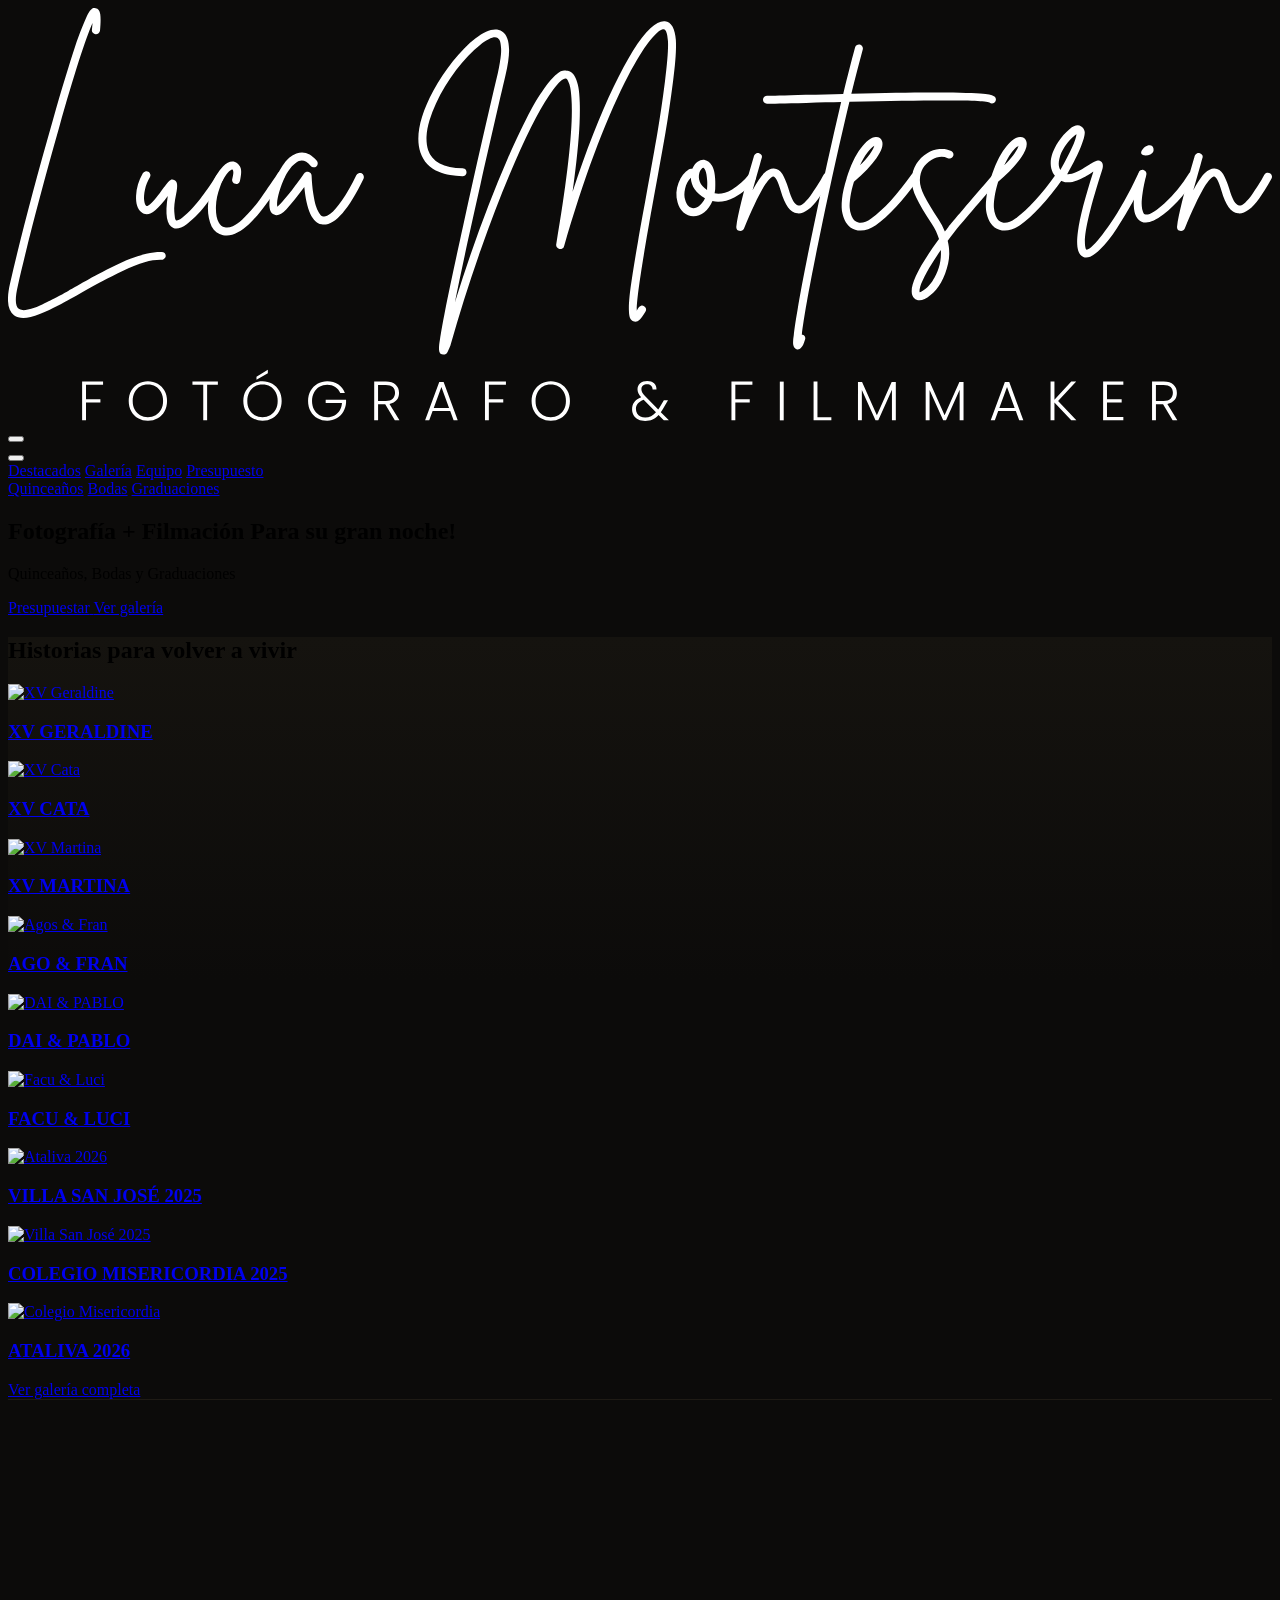
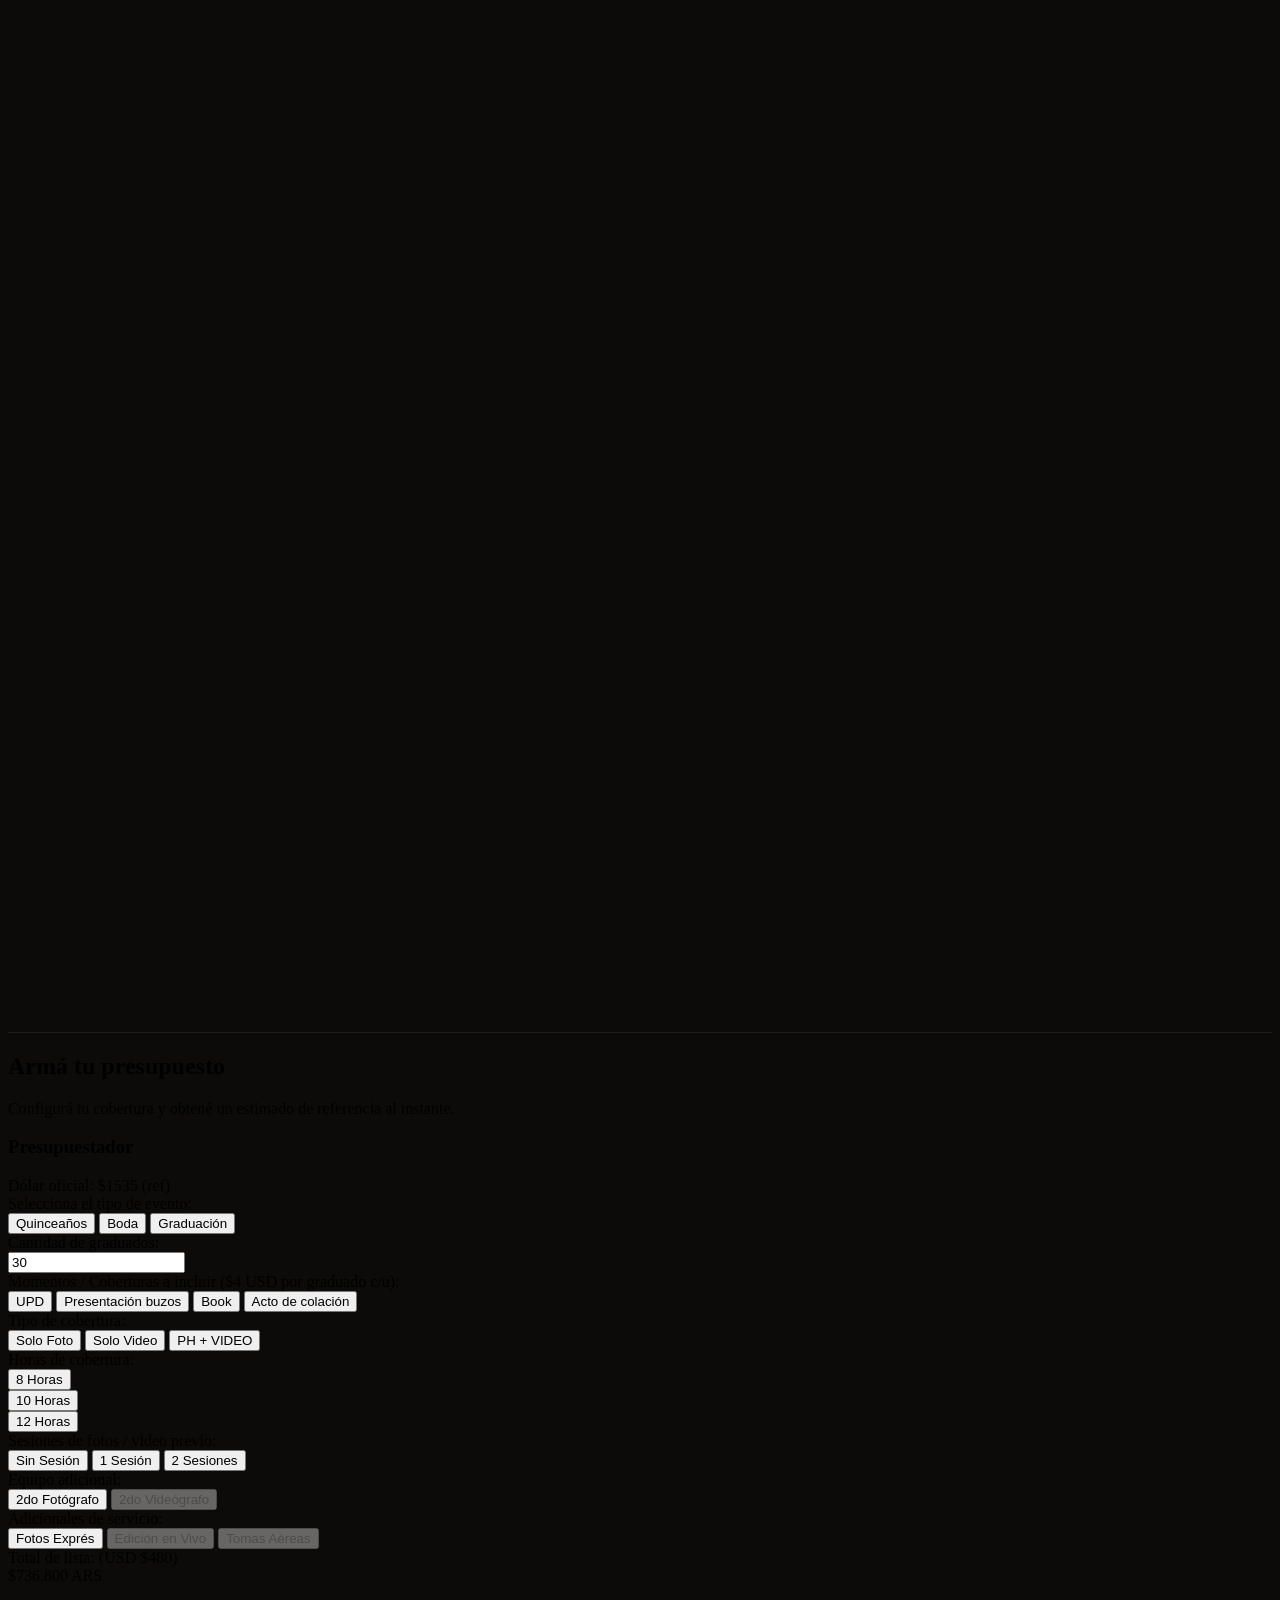
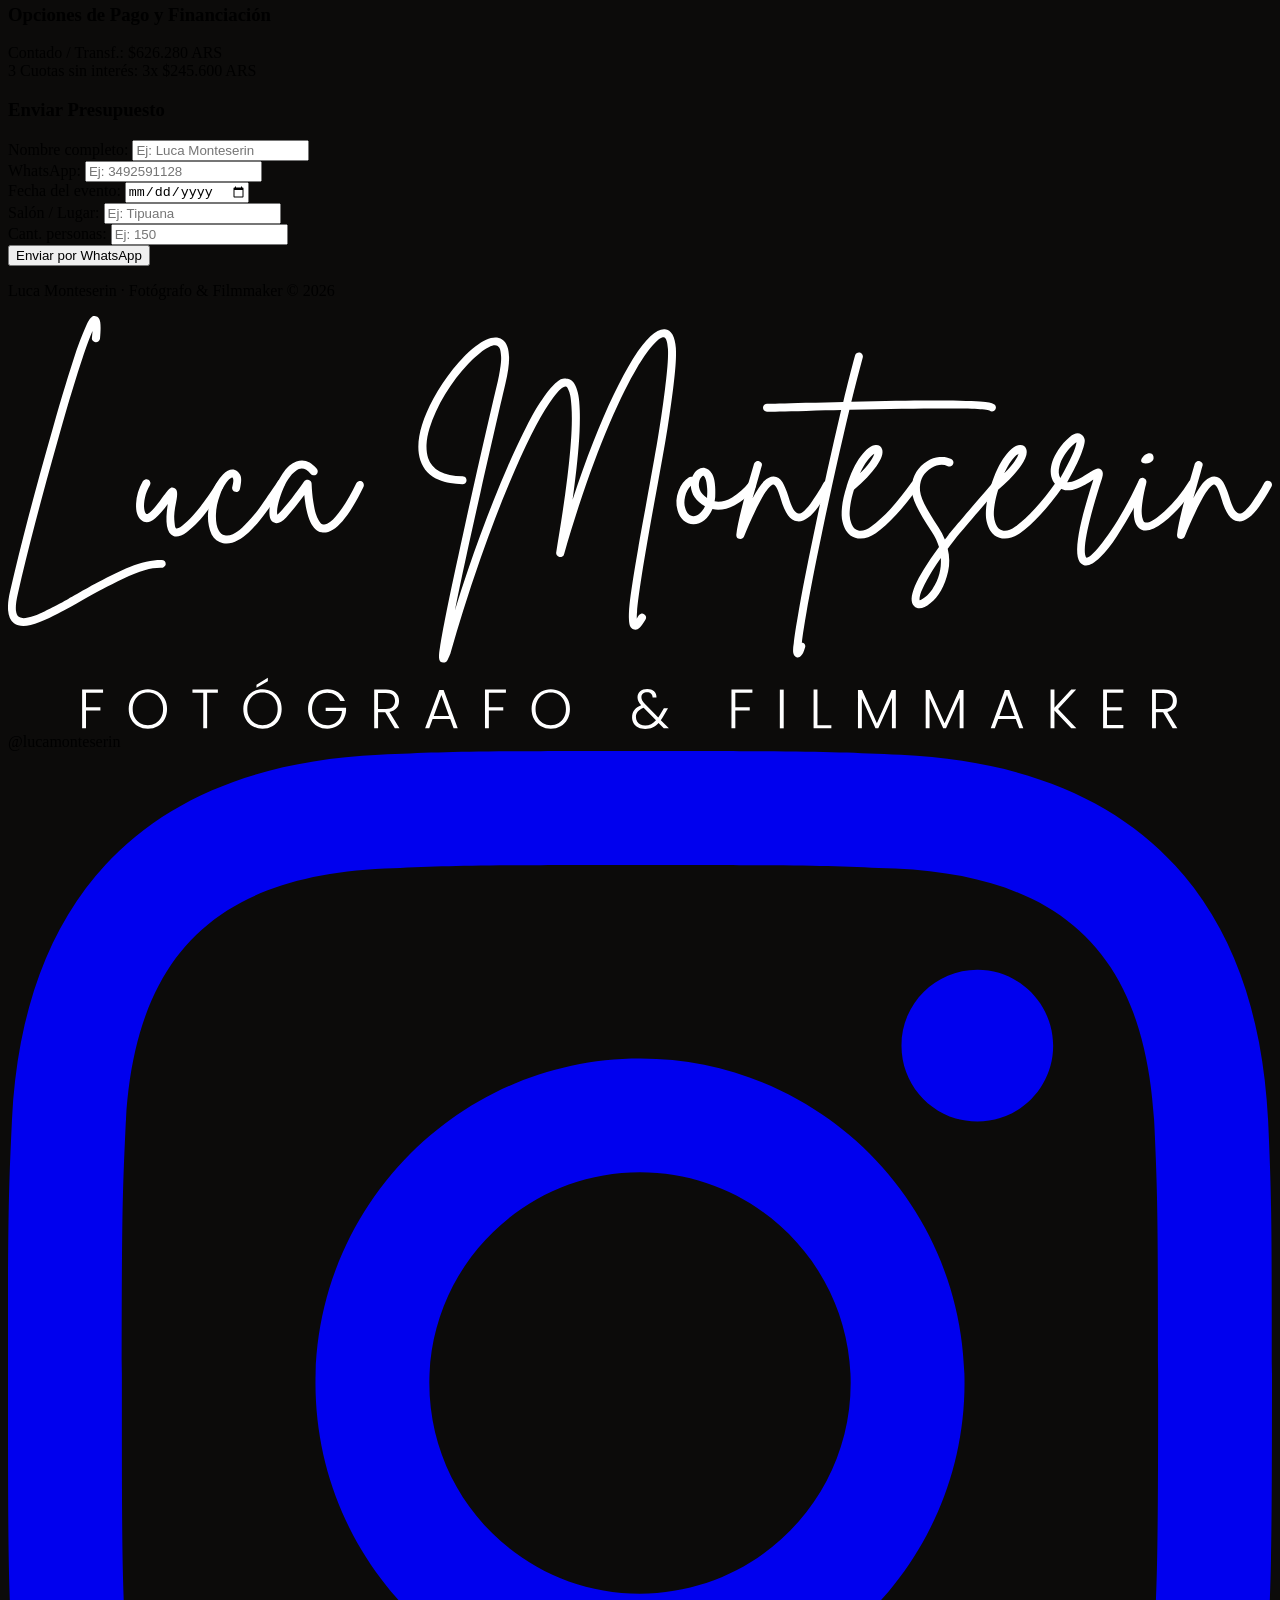
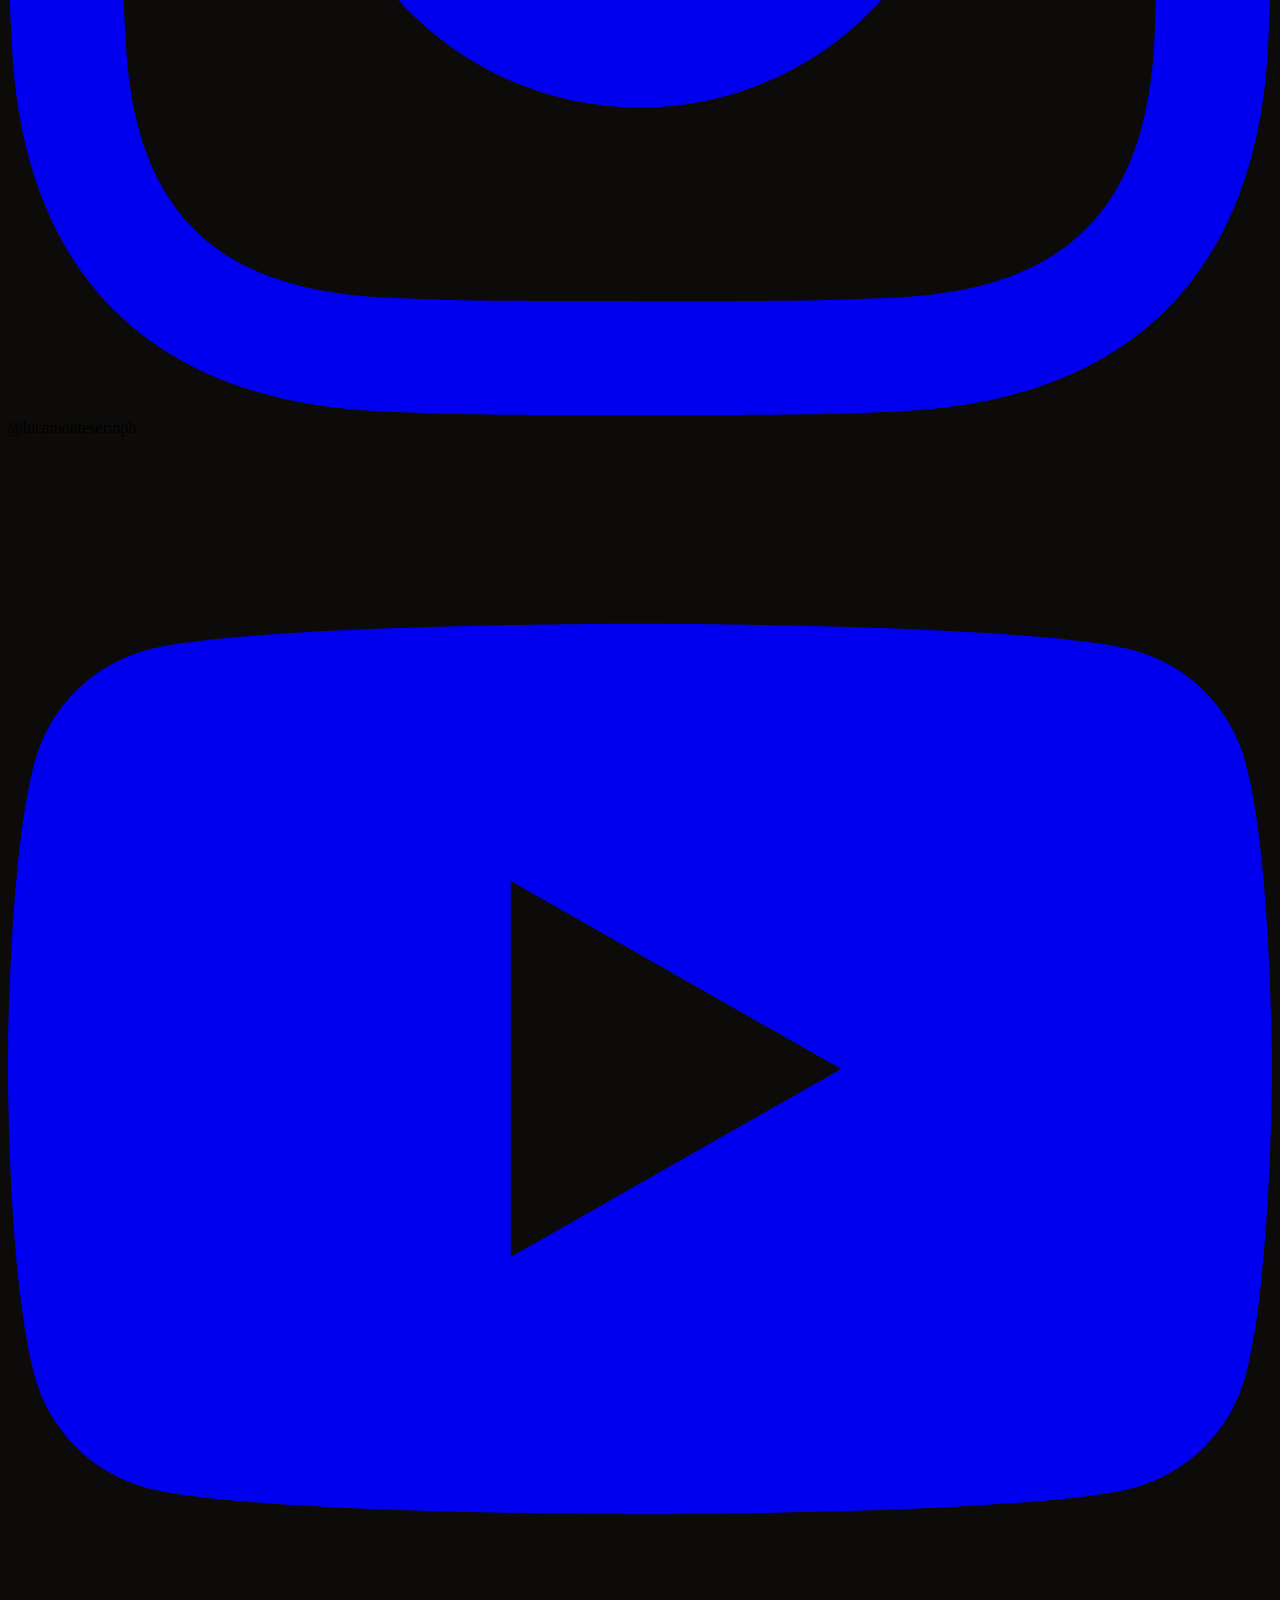
==== index.html @ 8322b982 "Restore hero section layout and button styles Restored the original size and presence of the main ti" ====
<!DOCTYPE html>
<html lang="es" class="dark">
<head>
  <!-- Google tag (gtag.js) -->
  <script async src="https://www.googletagmanager.com/gtag/js?id=G-TRV4LKFYDF"></script>
  <script>
    window.dataLayer = window.dataLayer || [];
    function gtag(){dataLayer.push(arguments);}
    gtag('js', new Date());

    gtag('config', 'G-TRV4LKFYDF');
  </script>
  <meta charset="UTF-8">
  <meta name="viewport" content="width=device-width, initial-scale=1.0">
  <title>Luca Monteserin · Fotógrafo & Filmmaker</title>
  <meta name="description" content="Servicio integral de Fotografía y Filmación de Quinceaños, Bodas y Graduaciones. Descubrí trabajos recientes y armá una cotización para tu evento. ¿Planeamos el tuyo?">
  <meta name="theme-color" content="#11100e">
  <link rel="canonical" href="https://www.lucamonteserin.com.ar/">
  
  <!-- Open Graph / Redes Sociales -->
  <meta property="og:type" content="website">
  <meta property="og:url" content="https://www.lucamonteserin.com.ar/">
  <meta property="og:title" content="Luca Monteserin · Fotógrafo & Filmmaker">
  <meta property="og:description" content="Servicio integral de Fotografía y Filmación de Quinceaños, Bodas y Graduaciones. Descubrí trabajos recientes y armá una cotización para tu evento. ¿Planeamos el tuyo?">
  <meta property="og:image" content="https://www.lucamonteserin.com.ar/portada.jpg">
  
  <!-- Thumbnail para buscadores -->
  <meta name="thumbnail" content="https://www.lucamonteserin.com.ar/portada.jpg">

  <!-- Favicons y Manifiesto -->
  <link rel="apple-touch-icon" sizes="180x180" href="/apple-touch-icon.png">
  <link rel="icon" type="image/png" sizes="32x32" href="/favicon-32x32.png">
  <link rel="icon" type="image/png" sizes="16x16" href="/favicon-16x16.png">
  <link rel="shortcut icon" href="/favicon.ico">
  <link rel="manifest" href="/site.webmanifest">

  <link rel="stylesheet" href="styles.css">  
  <link rel="preconnect" href="https://cdn.picflow.com" crossorigin>

  <!-- Datos estructurados para Google -->
  <script type="application/ld+json">
  {
    "@context": "https://schema.org",
    "@type": "Photographer",
    "name": "Luca Monteserin",
    "url": "https://www.lucamonteserin.com.ar",
    "image": "https://www.lucamonteserin.com.ar/portada.jpg",
    "primaryImageOfPage": "https://www.lucamonteserin.com.ar/portada.jpg",
    "description": "Fotografía y Filmación de Quinceaños, Bodas y Graduaciones.",
    "telephone": "+5493492591128",
    "sameAs": ["https://instagram.com/lucamonteserin"]
  }
  </script>
  
  <script src="https://cdn.tailwindcss.com"></script>
  <link rel="preconnect" href="https://fonts.googleapis.com">
  <link rel="preconnect" href="https://fonts.gstatic.com" crossorigin>
  <link href="https://fonts.googleapis.com/css2?family=Plus+Jakarta+Sans:wght@200;300;400;500;600;700;800&display=swap" rel="stylesheet">
  <script src="https://unpkg.com/lucide@0.469.0/dist/umd/lucide.min.js"></script>
  <script>
tailwind.config = {
  darkMode: 'class',
  theme: {
    extend: {
      fontFamily: { sans: ['Plus Jakarta Sans', 'system-ui', 'sans-serif'] },
      colors: {
        gold: {
          300: '#f2e8ce',
          400: '#d7bf88',
          500: '#b99856'
        },
        warm: {
          950: '#0c0b0a',
          900: '#141311',
          800: '#1d1b18'
        }
      }
    }
  }
}
</script>
</head>
<body class="bg-warm-950 text-slate-200 font-sans antialiased selection:bg-gold-400 selection:text-black min-h-screen flex flex-col overflow-x-hidden">
<a href="#main" class="skip" data-target="#main">Saltar al contenido</a>

<!-- Header con fondo transparente dinámico -->
<header id="main-header" class="fixed top-0 z-40 w-full bg-transparent border-b border-transparent transition-all duration-500">
  <div class="max-w-7xl mx-auto px-6 lg:px-10 flex items-center justify-between h-20 relative">
    
    <!-- Logo centrado redirigido al inicio -->
    <a href="#hero" data-target="#hero" class="absolute left-1/2 -translate-x-1/2 group flex-shrink-0 z-10" aria-label="Luca Monteserin, volver al inicio">
      <img src="logo.svg" alt="Logo Luca Monteserin" class="h-10 sm:h-12 w-auto object-contain transition-all duration-500 ease-out group-hover:scale-110 group-hover:drop-shadow-[0_0_12px_rgba(245,158,11,0.5)]"/>
    </a>

    <!-- Botón de Menú a la derecha -->
    <div class="flex items-center gap-3 z-20 ml-auto">
      <button id="menu-btn" type="button" class="p-2.5 text-slate-200 rounded-full hover:bg-white/10 transition-colors focus:outline-none cursor-pointer" aria-label="Abrir menú" aria-expanded="false" aria-controls="fullscreen-menu">
        <i data-lucide="menu" class="w-7 h-7 pointer-events-none"></i>
      </button>
    </div>
  </div>
</header>

<!-- Menú Overlay a pantalla completa -->
<div id="fullscreen-menu" aria-label="Navegación principal" class="fixed inset-0 z-50 hidden flex-col items-center justify-center bg-warm-950/95 backdrop-blur-2xl transition-all duration-300">
  <button id="close-menu-btn" type="button" class="absolute top-6 right-6 sm:top-8 sm:right-10 p-3 text-slate-200 hover:text-gold-400 hover:bg-white/5 rounded-full transition-all focus:outline-none cursor-pointer" aria-label="Cerrar menú">
    <i data-lucide="x" class="w-8 h-8 pointer-events-none"></i>
  </button>

  <nav class="flex flex-col items-center space-y-6 text-center max-w-lg px-6">
    <a href="#proyectos" data-target="#proyectos" class="menu-nav-link text-2xl sm:text-3xl font-light text-slate-200 hover:text-gold-400 transition-colors tracking-widest uppercase">Destacados</a>
    <a href="galeria" class="menu-nav-link text-2xl sm:text-3xl font-light text-slate-200 hover:text-gold-400 transition-colors tracking-widest uppercase">Galería</a>
    <a href="equipo" class="menu-nav-link text-2xl sm:text-3xl font-light text-slate-200 hover:text-gold-400 transition-colors tracking-widest uppercase">Equipo</a>
    <a href="#presupuesto-seccion" data-target="#presupuesto-seccion" class="menu-nav-link text-2xl sm:text-3xl font-light text-slate-200 hover:text-gold-400 transition-colors tracking-widest uppercase">Presupuesto</a>

    <div class="w-16 h-px bg-white/10 my-4"></div>

    <div class="flex flex-col sm:flex-row items-center gap-4 sm:gap-6 pt-2">
      <a href="galeria?cat=quince" class="menu-nav-link text-sm font-semibold tracking-widest text-gold-400 border border-gold-400/30 px-5 py-2.5 rounded-full hover:bg-gold-400 hover:text-warm-950 transition-all">Quinceaños</a>
      <a href="galeria?cat=bodas" class="menu-nav-link text-sm font-semibold tracking-widest text-gold-400 border border-gold-400/30 px-5 py-2.5 rounded-full hover:bg-gold-400 hover:text-warm-950 transition-all">Bodas</a>
      <a href="galeria?cat=graduaciones" class="menu-nav-link text-sm font-semibold tracking-widest text-gold-400 border border-gold-400/30 px-5 py-2.5 rounded-full hover:bg-gold-400 hover:text-warm-950 transition-all">Graduaciones</a>
    </div>
  </nav>
</div>

<main id="main" class="flex-grow">

<section id="hero" aria-labelledby="hero-title" class="relative h-screen min-h-[660px] max-h-[1050px] sticky top-0 flex flex-col justify-end pb-24 sm:pb-32 pt-28 sm:pt-36 overflow-hidden z-0">
  <div class="absolute inset-0 bg-warm-950/20 z-10 pointer-events-none"></div>
  <div class="hero-slide active absolute inset-0"><img fetchpriority="high" decoding="async" src="https://cdn.picflow.com/assets/images/resized/1920x1282/e1875571-5311-439b-bd66-19c6c9047d96.jpg" alt="" aria-hidden="true" class="w-full h-full object-cover opacity-100"></div>
  <div class="hero-slide absolute inset-0"><img data-src="https://cdn.picflow.com/assets/images/resized/1920x1280/de2e4144-1c3d-45a9-8927-5549316a09a9.jpg" alt="" aria-hidden="true" class="w-full h-full object-cover opacity-100"></div>
  <div class="hero-slide absolute inset-0"><img data-src="https://cdn.picflow.com/assets/images/resized/1920x1282/bd353c7c-a68d-431a-a1e8-977f15f38376.jpg" alt="" aria-hidden="true" class="w-full h-full object-cover opacity-100"></div>
  <div class="hero-slide absolute inset-0"><img data-src="https://cdn.picflow.com/assets/images/resized/1920x1280/823b0d6a-82d9-4295-86eb-fdbc1032ae43.jpg" alt="" aria-hidden="true" class="w-full h-full object-cover opacity-100"></div>
  <div class="hero-slide absolute inset-0"><img data-src="https://cdn.picflow.com/assets/images/resized/1920x1282/e020b22a-029d-46b8-a903-6fddad5fabba.jpg" alt="" aria-hidden="true" class="w-full h-full object-cover opacity-100"></div>
  <div class="absolute inset-0 bg-gradient-to-t from-warm-950 via-warm-950/40 to-warm-950/15 z-10"></div>

  <div class="relative z-20 max-w-5xl mx-auto px-6 text-center">
    <div id="hero-content" class="transition-opacity duration-200 ease-out flex flex-col items-center">
      
      <!-- Título principal restaurado a su tamaño y presencia original -->
      <h1 id="hero-title" class="w-full max-w-4xl mb-3">
        <span class="block text-xs sm:text-sm font-semibold uppercase tracking-[0.25em] text-gold-400 mb-2">Fotografía + Filmación</span>
        <span class="text-3xl sm:text-6xl lg:text-7xl font-extrabold uppercase tracking-tight text-white drop-shadow-lg leading-none">Para su gran noche!</span>
      </h1>
      
      <!-- Subtítulo con el espaciado y proporción correcta -->
      <p class="max-w-xl text-xs sm:text-sm tracking-widest text-white/80 font-medium uppercase mb-6">Quinceaños, Bodas y Graduaciones</p>
      
      <!-- Botones principales con ambos iconos perfectamente proporcionados (w-4 h-4) -->
      <div class="mt-2 flex flex-row items-center justify-center gap-3 sm:gap-4 w-full max-w-md">
        <a href="#presupuesto-seccion" data-target="#presupuesto-seccion" class="btn btn-glow flex-1 px-6 py-4 rounded-full text-xs font-bold uppercase tracking-widest text-warm-950 bg-gold-400 hover:bg-gold-300 flex items-center justify-center gap-2 shadow-lg">
          <i data-lucide="calculator" class="w-4 h-4 pointer-events-none"></i>
          <span>Presupuestar</span>
        </a>
        <a href="galeria" class="btn flex-1 px-6 py-4 rounded-full text-xs font-bold uppercase tracking-widest text-slate-100 bg-white/5 hover:bg-white/10 border border-white/15 backdrop-blur-md flex items-center justify-center gap-2 shadow-lg">
          <i data-lucide="grid" class="w-4 h-4 text-gold-400 pointer-events-none"></i>
          <span>Ver galería</span>
        </a>
      </div>

    </div>
  </div>
</section>

<section id="proyectos" class="relative py-24 bg-warm-950 z-20 shadow-[0_-30px_50px_rgba(12,11,10,1)] border-t border-white/5">
  <div class="max-w-7xl mx-auto px-6 lg:px-10">
    <div class="text-center max-w-2xl mx-auto mb-14 reveal">
      <h2 class="text-3xl sm:text-5xl font-semibold tracking-tight text-white mb-4">Historias para volver a vivir</h2>
    </div>
    
    <div id="gallery" class="grid grid-cols-1 sm:grid-cols-2 lg:grid-cols-3 gap-8">
      <a href="https://lucamonteserin.picflow.com/xvgera" target="_blank" rel="noopener noreferrer" class="card reveal group relative overflow-hidden rounded-3xl bg-warm-900 border border-white/5 text-left block">
        <div class="aspect-video overflow-hidden bg-warm-900"><img loading="lazy" decoding="async" src="https://cdn.picflow.com/assets/images/resized/1920x1282/fa8c4fd5-0ea0-4fb6-b5de-c2b2411df6ca.jpg" alt="XV Geraldine" class="w-full h-full object-cover transition-transform duration-500 group-hover:scale-105 block"></div>
        <div class="absolute inset-0 bg-gradient-to-t from-warm-950 via-warm-950/20 to-transparent pointer-events-none"></div>
        <div class="absolute bottom-0 inset-x-0 p-6"><h3 class="text-xl font-bold text-white">XV GERALDINE</h3></div>
      </a>

      <a href="https://lucamonteserin.picflow.com/xvcata" target="_blank" rel="noopener noreferrer" class="card reveal group relative overflow-hidden rounded-3xl bg-warm-900 border border-white/5 text-left block">
        <div class="aspect-video overflow-hidden bg-warm-900"><img loading="lazy" decoding="async" src="https://cdn.picflow.com/assets/images/resized/1920x1280/9677b423-0791-42c7-b9e5-a99c6784d29b.jpg" alt="XV Cata" class="w-full h-full object-cover transition-transform duration-500 group-hover:scale-105 block"></div>
        <div class="absolute inset-0 bg-gradient-to-t from-warm-950 via-warm-950/20 to-transparent pointer-events-none"></div>
        <div class="absolute bottom-0 inset-x-0 p-6"><h3 class="text-xl font-bold text-white">XV CATA</h3></div>
      </a>

      <a href="https://lucamonteserin.picflow.com/xvmartina" target="_blank" rel="noopener noreferrer" class="card reveal group relative overflow-hidden rounded-3xl bg-warm-900 border border-white/5 text-left block">
        <div class="aspect-video overflow-hidden bg-warm-900"><img loading="lazy" decoding="async" src="https://cdn.picflow.com/assets/images/resized/1920x1280/71e223c0-7fbd-4b2d-b14e-8f84e005a30e.jpg" alt="XV Martina" class="w-full h-full object-cover transition-transform duration-500 group-hover:scale-105 block"></div>
        <div class="absolute inset-0 bg-gradient-to-t from-warm-950 via-warm-950/20 to-transparent pointer-events-none"></div>
        <div class="absolute bottom-0 inset-x-0 p-6"><h3 class="text-xl font-bold text-white">XV MARTINA</h3></div>
      </a>

      <a href="https://lucamonteserin.picflow.com/agoyfran" target="_blank" rel="noopener noreferrer" class="card reveal group relative overflow-hidden rounded-3xl bg-warm-900 border border-white/5 text-left block">
        <div class="aspect-video overflow-hidden bg-warm-900"><img loading="lazy" decoding="async" src="https://cdn.picflow.com/assets/images/resized/1920x1282/d4d58354-d5b2-4339-8f9f-d5020d298a51.jpg" alt="Agos & Fran" class="w-full h-full object-cover transition-transform duration-500 group-hover:scale-105 block"></div>
        <div class="absolute inset-0 bg-gradient-to-t from-warm-950 via-warm-950/20 to-transparent pointer-events-none"></div>
        <div class="absolute bottom-0 inset-x-0 p-6"><h3 class="text-xl font-bold text-white">AGO & FRAN</h3></div>
      </a>

      <a href="https://lucamonteserin.picflow.com/daiypablo" target="_blank" rel="noopener noreferrer" class="card reveal group relative overflow-hidden rounded-3xl bg-warm-900 border border-white/5 text-left block">
        <div class="aspect-video overflow-hidden bg-warm-900 relative"><img loading="lazy" decoding="async" src="https://cdn.picflow.com/assets/images/resized/1920x1282/f0a1cf7f-9d97-4826-b784-9ea0214a73cb.jpg" alt="DAI & PABLO" class="w-full h-full object-cover scale-[1.01] transition-transform duration-500 group-hover:scale-105 block"></div>
        <div class="absolute inset-0 bg-gradient-to-t from-warm-950 via-warm-950/20 to-transparent pointer-events-none"></div>
        <div class="absolute bottom-0 inset-x-0 p-6"><h3 class="text-xl font-bold text-white">DAI & PABLO</h3></div>
      </a>

      <a href="https://lucamonteserin.picflow.com/facuyluci" target="_blank" rel="noopener noreferrer" class="card reveal group relative overflow-hidden rounded-3xl bg-warm-900 border border-white/5 text-left block">
        <div class="aspect-video overflow-hidden bg-warm-900"><img loading="lazy" decoding="async" src="https://cdn.picflow.com/assets/images/resized/1280x1920/e9e9477d-0f40-45f0-8ac5-3b3f902b4778.jpg" alt="Facu & Luci" class="w-full h-full object-cover transition-transform duration-500 group-hover:scale-105 block"></div>
        <div class="absolute inset-0 bg-gradient-to-t from-warm-950 via-warm-950/20 to-transparent pointer-events-none"></div>
        <div class="absolute bottom-0 inset-x-0 p-6"><h3 class="text-xl font-bold text-white">FACU & LUCI</h3></div>
      </a>

      <a href="https://lucamonteserin.picflow.com/ataliva2026" target="_blank" rel="noopener noreferrer" class="card reveal group relative overflow-hidden rounded-3xl bg-warm-900 border border-white/5 text-left block">
        <div class="aspect-video overflow-hidden bg-warm-900"><img loading="lazy" decoding="async" src="https://cdn.picflow.com/assets/images/resized/1920x1280/a3994a59-c48e-4a19-8bbb-d6c838c217ee.jpg" alt="Ataliva 2026" class="w-full h-full object-cover transition-transform duration-500 group-hover:scale-105 block"></div>
        <div class="absolute inset-0 bg-gradient-to-t from-warm-950 via-warm-950/20 to-transparent pointer-events-none"></div>
        <div class="absolute bottom-0 inset-x-0 p-6"><h3 class="text-xl font-bold text-white">VILLA SAN JOSÉ 2025</h3></div>
      </a>

      <a href="https://lucamonteserin.picflow.com/villasanjose2025" target="_blank" rel="noopener noreferrer" class="card reveal group relative overflow-hidden rounded-3xl bg-warm-900 border border-white/5 text-left block">
        <div class="aspect-video overflow-hidden bg-warm-900"><img loading="lazy" decoding="async" src="https://cdn.picflow.com/assets/images/resized/1920x1280/4f9d2884-ca8a-41d6-963a-d7d25563fcec.jpg" alt="Villa San José 2025" class="w-full h-full object-cover transition-transform duration-500 group-hover:scale-105 block"></div>
        <div class="absolute inset-0 bg-gradient-to-t from-warm-950 via-warm-950/20 to-transparent pointer-events-none"></div>
        <div class="absolute bottom-0 inset-x-0 p-6"><h3 class="text-xl font-bold text-white">COLEGIO MISERICORDIA 2025</h3></div>
      </a>

      <a href="https://lucamonteserin.picflow.com/misericordia2025" target="_blank" rel="noopener noreferrer" class="card reveal group relative overflow-hidden rounded-3xl bg-warm-900 border border-white/5 text-left block">
        <div class="aspect-video overflow-hidden bg-warm-900"><img loading="lazy" decoding="async" src="https://cdn.picflow.com/assets/images/resized/1920x1282/cf169899-471f-4e0d-a7a5-92f284d0eee4.jpg" alt="Colegio Misericordia" class="w-full h-full object-cover transition-transform duration-500 group-hover:scale-105 block"></div>
        <div class="absolute inset-0 bg-gradient-to-t from-warm-950 via-warm-950/20 to-transparent pointer-events-none"></div>
        <div class="absolute bottom-0 inset-x-0 p-6"><h3 class="text-xl font-bold text-white">ATALIVA 2026</h3></div>
      </a>
    </div>

    <div class="mt-16 text-center reveal">
      <a href="galeria" class="btn btn-glow inline-flex items-center gap-3 px-10 py-4 rounded-full bg-gold-400 hover:bg-gold-300 text-warm-950 font-bold text-xs uppercase tracking-widest shadow-xl">
        <i data-lucide="layers" class="w-4 h-4"></i>
        <span>Ver galería completa</span>
      </a>
    </div>
  </div>
</section>

<!-- Slider de Videos Infinito (Reparado) -->
<section id="slider-cinematico" class="relative w-full py-0 my-0 bg-warm-950 overflow-hidden z-20 select-none">
  <div class="absolute inset-y-0 left-0 w-24 sm:w-40 bg-gradient-to-r from-warm-950 to-transparent z-20 pointer-events-none"></div>
  <div class="absolute inset-y-0 right-0 w-24 sm:w-40 bg-gradient-to-l from-warm-950 to-transparent z-20 pointer-events-none"></div>

  <div id="marquee-track" class="flex w-max cursor-ew-resize will-change-transform leading-none">
    <div class="flex shrink-0">
      <div class="w-80 sm:w-[32rem] md:w-[38rem] h-80 sm:h-96 border-r border-white/10 overflow-hidden relative group bg-black">
        <video src="https://cdn.picflow.com/assets/videos/c2e30dfe-f8f7-447d-a927-8745c5fe4d2d/c2e30dfe-f8f7-447d-a927-8745c5fe4d2d.mp4" muted loop playsinline preload="metadata" aria-hidden="true" class="w-full h-full object-cover scale-105 group-hover:scale-100 transition-transform duration-700 block"></video>
      </div>
      <div class="w-80 sm:w-[32rem] md:w-[38rem] h-80 sm:h-96 border-r border-white/10 overflow-hidden relative group bg-black">
        <video src="https://cdn.picflow.com/assets/videos/2a23ccbc-5946-4df6-a714-6de0966b9b7c/2a23ccbc-5946-4df6-a714-6de0966b9b7c.mp4" muted loop playsinline preload="metadata" aria-hidden="true" class="w-full h-full object-cover scale-105 group-hover:scale-100 transition-transform duration-700 block"></video>
      </div>
      <div class="w-80 sm:w-[32rem] md:w-[38rem] h-80 sm:h-96 border-r border-white/10 overflow-hidden relative group bg-black">
        <video src="https://cdn.picflow.com/assets/videos/7e0db047-e915-432e-8e41-4160cfe75200/7e0db047-e915-432e-8e41-4160cfe75200.mp4" muted loop playsinline preload="metadata" aria-hidden="true" class="w-full h-full object-cover scale-105 group-hover:scale-100 transition-transform duration-700 block"></video>
      </div>
      <div class="w-80 sm:w-[32rem] md:w-[38rem] h-80 sm:h-96 border-r border-white/10 overflow-hidden relative group bg-black">
        <video src="https://cdn.picflow.com/assets/videos/caa5af15-21d2-41a6-99a9-8b274727eb9b/caa5af15-21d2-41a6-99a9-8b274727eb9b.mp4" muted loop playsinline preload="metadata" aria-hidden="true" class="w-full h-full object-cover scale-105 group-hover:scale-100 transition-transform duration-700 block"></video>
      </div>
    </div>
    <div class="flex shrink-0" aria-hidden="true">
      <div class="w-80 sm:w-[32rem] md:w-[38rem] h-80 sm:h-96 border-r border-white/10 overflow-hidden relative group bg-black">
        <video src="https://cdn.picflow.com/assets/videos/c2e30dfe-f8f7-447d-a927-8745c5fe4d2d/c2e30dfe-f8f7-447d-a927-8745c5fe4d2d.mp4" muted loop playsinline preload="metadata" aria-hidden="true" class="w-full h-full object-cover scale-105 group-hover:scale-100 transition-transform duration-700 block"></video>
      </div>
      <div class="w-80 sm:w-[32rem] md:w-[38rem] h-80 sm:h-96 border-r border-white/10 overflow-hidden relative group bg-black">
        <video src="https://cdn.picflow.com/assets/videos/2a23ccbc-5946-4df6-a714-6de0966b9b7c/2a23ccbc-5946-4df6-a714-6de0966b9b7c.mp4" muted loop playsinline preload="metadata" aria-hidden="true" class="w-full h-full object-cover scale-105 group-hover:scale-100 transition-transform duration-700 block"></video>
      </div>
      <div class="w-80 sm:w-[32rem] md:w-[38rem] h-80 sm:h-96 border-r border-white/10 overflow-hidden relative group bg-black">
        <video src="https://cdn.picflow.com/assets/videos/7e0db047-e915-432e-8e41-4160cfe75200/7e0db047-e915-432e-8e41-4160cfe75200.mp4" muted loop playsinline preload="metadata" aria-hidden="true" class="w-full h-full object-cover scale-105 group-hover:scale-100 transition-transform duration-700 block"></video>
      </div>
      <div class="w-80 sm:w-[32rem] md:w-[38rem] h-80 sm:h-96 border-r border-white/10 overflow-hidden relative group bg-black">
        <video src="https://cdn.picflow.com/assets/videos/caa5af15-21d2-41a6-99a9-8b274727eb9b/caa5af15-21d2-41a6-99a9-8b274727eb9b.mp4" muted loop playsinline preload="metadata" aria-hidden="true" class="w-full h-full object-cover scale-105 group-hover:scale-100 transition-transform duration-700 block"></video>
      </div>
    </div>
  </div>
</section>

<section id="presupuesto-seccion" class="relative py-24 bg-warm-950 z-20 border-t border-white/5">
  <div class="max-w-5xl mx-auto px-6 lg:px-10">
    <div class="text-center max-w-2xl mx-auto mb-12 reveal">
      <h2 class="text-3xl sm:text-5xl font-bold text-white mb-3">Armá tu presupuesto</h2>
      <p class="text-slate-300 text-sm">Configurá tu cobertura y obtené un estimado de referencia al instante.</p>
    </div>

    <div class="w-full max-w-none sm:max-w-5xl mx-auto bg-transparent sm:bg-zinc-900 border-0 sm:border sm:border-zinc-800 p-0 sm:p-8 rounded-none sm:rounded-2xl shadow-none sm:shadow-2xl grid grid-cols-1 lg:grid-cols-12 gap-8 items-start reveal">
      <div class="lg:col-span-7 space-y-6">
        <div class="flex justify-between items-center border-b border-white/10 sm:border-zinc-800 pb-4">
          <h3 class="text-xl md:text-2xl font-bold flex items-center gap-2 text-white">
            <i data-lucide="calculator" class="w-6 h-6 text-amber-400"></i>
            Presupuestador
          </h3>
          <span id="dolar-label" class="text-[11px] text-zinc-400 sm:text-zinc-500 font-mono bg-white/5 sm:bg-zinc-950 px-3 sm:px-2.5 py-1.5 sm:py-1 rounded-lg border border-white/10 sm:border-zinc-800">Dólar oficial: $1535 (ref)</span>
        </div>

        <div>
          <label class="block text-xs font-semibold sm:font-medium uppercase sm:capitalize tracking-wider sm:tracking-normal text-zinc-400 mb-3 sm:mb-2">Selecciona el tipo de evento:</label>
          <div class="grid grid-cols-3 gap-2.5" id="group-evento" role="group" aria-label="Tipo de evento">
            <button type="button" data-ev="quince" class="btn-ev py-3 sm:py-2.5 px-3 rounded-xl border border-white/10 sm:border-zinc-700 text-xs font-semibold bg-white/5 sm:bg-zinc-800 hover:border-amber-400 transition flex items-center justify-center gap-2 text-white">
              <i data-lucide="sparkles" class="w-4 h-4 pointer-events-none"></i>Quinceaños
            </button>
            <button type="button" data-ev="boda" class="btn-ev py-3 sm:py-2.5 px-3 rounded-xl border border-white/10 sm:border-zinc-700 text-xs font-semibold bg-white/5 sm:bg-zinc-800 hover:border-amber-400 transition flex items-center justify-center gap-2 text-white">
              <i data-lucide="heart" class="w-4 h-4 pointer-events-none"></i>Boda
            </button>
            <button type="button" data-ev="graduacion" class="btn-ev py-3 sm:py-2.5 px-3 rounded-xl border border-white/10 sm:border-zinc-700 text-xs font-semibold bg-white/5 sm:bg-zinc-800 hover:border-amber-400 transition flex items-center justify-center gap-2 text-white">
              <i data-lucide="graduation-cap" class="w-4 h-4 pointer-events-none"></i>Graduación
            </button>
          </div>
        </div>

        <div id="grad-wrap" class="hidden space-y-4 bg-white/5 sm:bg-zinc-950/60 p-4 rounded-xl border border-white/10 sm:border-zinc-800">
          <div>
            <label for="grad-qty" class="block text-xs font-medium text-zinc-400 mb-2">Cantidad de graduados:</label>
            <div class="relative">
              <i data-lucide="users" class="w-4 h-4 absolute left-3 top-3 text-zinc-500"></i>
              <input type="number" id="grad-qty" min="1" value="30" class="w-full pl-9 p-2.5 rounded-xl bg-warm-900 sm:bg-zinc-950 border border-white/10 sm:border-zinc-700 text-xs text-white focus:outline-none focus:border-amber-400" placeholder="Ej: 30">
            </div>
          </div>

          <div>
            <label class="block text-xs font-medium text-zinc-400 mb-2">Momentos / Coberturas a incluir ($4 USD por graduado c/u):</label>
            <div class="grid grid-cols-2 gap-2">
              <button type="button" id="btn-upd" data-val="4" data-nombre="UPD" class="btn-grad-opt py-2 px-2 rounded-xl border border-white/10 sm:border-zinc-700 text-xs font-semibold bg-white/5 sm:bg-zinc-800 transition flex items-center justify-center gap-1.5 text-white">
                <i data-lucide="sun" class="w-3.5 h-3.5 pointer-events-none"></i>UPD
              </button>
              <button type="button" id="btn-buzos" data-val="4" data-nombre="Presentación de buzos" class="btn-grad-opt py-2 px-2 rounded-xl border border-white/10 sm:border-zinc-700 text-xs font-semibold bg-white/5 sm:bg-zinc-800 transition flex items-center justify-center gap-1.5 text-white">
                <i data-lucide="shirt" class="w-3.5 h-3.5 pointer-events-none"></i>Presentación buzos
              </button>
              <button type="button" id="btn-book" data-val="4" data-nombre="Book" class="btn-grad-opt py-2 px-2 rounded-xl border border-white/10 sm:border-zinc-700 text-xs font-semibold bg-white/5 sm:bg-zinc-800 transition flex items-center justify-center gap-1.5 text-white">
                <i data-lucide="camera" class="w-3.5 h-3.5 pointer-events-none"></i>Book
              </button>
              <button type="button" id="btn-colacion" data-val="4" data-nombre="Acto de colación" class="btn-grad-opt py-2 px-2 rounded-xl border border-white/10 sm:border-zinc-700 text-xs font-semibold bg-white/5 sm:bg-zinc-800 transition flex items-center justify-center gap-1.5 text-white">
                <i data-lucide="award" class="w-3.5 h-3.5 pointer-events-none"></i>Acto de colación
              </button>
            </div>
          </div>
        </div>

        <div>
          <label class="block text-xs font-semibold sm:font-medium uppercase sm:capitalize tracking-wider sm:tracking-normal text-zinc-400 mb-3 sm:mb-2">Tipo de cobertura:</label>
          <div class="grid grid-cols-3 gap-2.5" id="group-cobertura" role="group" aria-label="Tipo de cobertura">
            <button type="button" data-tipo="foto" data-tarifa="60" class="btn-cob py-3 sm:py-2.5 px-3 rounded-xl border border-white/10 sm:border-zinc-700 text-xs font-semibold bg-white/5 sm:bg-zinc-800 hover:border-amber-400 transition flex items-center justify-center gap-2 text-white">
              <i data-lucide="camera" class="w-4 h-4 pointer-events-none"></i>Solo Foto
            </button>
            <button type="button" data-tipo="video" data-tarifa="60" class="btn-cob py-3 sm:py-2.5 px-3 rounded-xl border border-white/10 sm:border-zinc-700 text-xs font-semibold bg-white/5 sm:bg-zinc-800 hover:border-amber-400 transition flex items-center justify-center gap-2 text-white">
              <i data-lucide="video" class="w-4 h-4 pointer-events-none"></i>Solo Video
            </button>
            <button type="button" data-tipo="ambos" data-tarifa="120" class="btn-cob py-3 sm:py-2.5 px-3 rounded-xl border border-white/10 sm:border-zinc-700 text-xs font-semibold bg-white/5 sm:bg-zinc-800 hover:border-amber-400 transition flex items-center justify-center gap-2 text-white">
              <i data-lucide="film" class="w-4 h-4 pointer-events-none"></i>PH + VIDEO
            </button>
          </div>
        </div>

        <div>
          <label class="block text-xs font-semibold sm:font-medium uppercase sm:capitalize tracking-wider sm:tracking-normal text-zinc-400 mb-3 sm:mb-2">Horas de cobertura:</label>
          <div class="grid grid-cols-3 gap-2.5" id="group-horas" role="group" aria-label="Horas de cobertura">
            <div class="relative group">
              <button type="button" data-horas="8" class="btn-hr w-full py-3 sm:py-2.5 px-3 rounded-xl border border-white/10 sm:border-zinc-700 text-xs font-semibold bg-white/5 sm:bg-zinc-800 hover:border-amber-400 transition flex items-center justify-center gap-2 text-white">
                <i data-lucide="clock" class="w-4 h-4 pointer-events-none"></i>8 Horas
              </button>
            </div>
            <div class="relative group">
              <button type="button" data-horas="10" class="btn-hr w-full py-3 sm:py-2.5 px-3 rounded-xl border border-white/10 sm:border-zinc-700 text-xs font-semibold bg-white/5 sm:bg-zinc-800 hover:border-amber-400 transition flex items-center justify-center gap-2 text-white">
                <i data-lucide="clock" class="w-4 h-4 pointer-events-none"></i>10 Horas
              </button>
            </div>
            <div class="relative group">
              <button type="button" data-horas="12" class="btn-hr w-full py-3 sm:py-2.5 px-3 rounded-xl border border-white/10 sm:border-zinc-700 text-xs font-semibold bg-white/5 sm:bg-zinc-800 hover:border-amber-400 transition flex items-center justify-center gap-2 text-white">
                <i data-lucide="clock" class="w-4 h-4 pointer-events-none"></i>12 Horas
              </button>
            </div>
          </div>
        </div>

        <div id="session-options">
          <label class="block text-xs font-semibold sm:font-medium uppercase sm:capitalize tracking-wider sm:tracking-normal text-zinc-400 mb-3 sm:mb-2">Sesiones de fotos / video previo:</label>
          <div class="grid grid-cols-3 gap-2.5" id="group-sesiones" role="group" aria-label="Sesiones previas">
            <button type="button" data-sesiones="0" class="btn-ses py-3 sm:py-2.5 px-3 rounded-xl border border-white/10 sm:border-zinc-700 text-xs font-semibold bg-white/5 sm:bg-zinc-800 hover:border-amber-400 transition flex items-center justify-center gap-2 text-white">
              <i data-lucide="x-circle" class="w-4 h-4 pointer-events-none"></i>Sin Sesión
            </button>
            <button type="button" id="btn-ses-1" data-sesiones="1" class="btn-ses py-3 sm:py-2.5 px-3 rounded-xl border border-white/10 sm:border-zinc-700 text-xs font-semibold bg-white/5 sm:bg-zinc-800 hover:border-amber-400 transition flex items-center justify-center gap-2 text-white">
              <i data-lucide="image" class="w-4 h-4 pointer-events-none"></i>1 Sesión
            </button>
            <button type="button" id="btn-ses-2" data-sesiones="2" class="btn-ses py-3 sm:py-2.5 px-3 rounded-xl border border-white/10 sm:border-zinc-700 text-xs font-semibold bg-white/5 sm:bg-zinc-800 hover:border-amber-400 transition flex items-center justify-center gap-2 text-white">
              <i data-lucide="images" class="w-4 h-4 pointer-events-none"></i>2 Sesiones
            </button>
          </div>
        </div>

        <div id="equipment-options">
          <label class="block text-xs font-semibold sm:font-medium uppercase sm:capitalize tracking-wider sm:tracking-normal text-zinc-400 mb-3 sm:mb-2">Equipo adicional:</label>
          <div class="grid grid-cols-2 gap-2.5">
            <button type="button" id="btn-xphoto" data-val="240" data-nombre="2do Fotógrafo" class="btn-eq py-3 sm:py-2.5 px-3 rounded-xl border border-white/10 sm:border-zinc-700 text-xs font-semibold bg-white/5 sm:bg-zinc-800 hover:border-amber-400 transition flex items-center justify-center gap-2 text-white">
              <i data-lucide="user-plus" class="w-4 h-4 pointer-events-none"></i>2do Fotógrafo
            </button>
            <button type="button" id="btn-xvideo" data-val="240" data-nombre="2do Videógrafo" class="btn-eq py-3 sm:py-2.5 px-3 rounded-xl border border-white/10 sm:border-zinc-700 text-xs font-semibold bg-white/5 sm:bg-zinc-800 hover:border-amber-400 transition flex items-center justify-center gap-2 text-white">
              <i data-lucide="user-plus" class="w-4 h-4 pointer-events-none"></i>2do Videógrafo
            </button>
          </div>
        </div>

        <div>
          <label class="block text-xs font-semibold sm:font-medium uppercase sm:capitalize tracking-wider sm:tracking-normal text-zinc-400 mb-3 sm:mb-2">Adicionales de servicio:</label>
          <div class="grid grid-cols-3 gap-2.5">
            <button type="button" id="btn-express" data-val="120" data-val-grad="8" data-nombre="Fotos Exprés" class="btn-add w-full py-3 sm:py-2.5 px-2 rounded-xl border border-white/10 sm:border-zinc-700 text-[11px] font-semibold bg-white/5 sm:bg-zinc-800 hover:border-amber-400 transition flex items-center justify-center gap-1.5 text-white">
              <i data-lucide="zap" class="w-3.5 h-3.5 pointer-events-none"></i>Fotos Exprés
            </button>
            <button type="button" id="btn-live" data-val="240" data-val-grad="12" data-nombre="Edición en Vivo" class="btn-add w-full py-3 sm:py-2.5 px-2 rounded-xl border border-white/10 sm:border-zinc-700 text-[11px] font-semibold bg-white/5 sm:bg-zinc-800 hover:border-amber-400 transition flex items-center justify-center gap-1.5 text-white">
              <i data-lucide="play-circle" class="w-3.5 h-3.5 pointer-events-none"></i>Edición en Vivo
            </button>
            <button type="button" id="btn-drone" data-val="120" data-val-grad="4" data-nombre="Tomas Aéreas" class="btn-add w-full py-3 sm:py-2.5 px-2 rounded-xl border border-white/10 sm:border-zinc-700 text-[11px] font-semibold bg-white/5 sm:bg-zinc-800 hover:border-amber-400 transition flex items-center justify-center gap-1.5 text-white">
              <i data-lucide="plane" class="w-3.5 h-3.5 pointer-events-none"></i>Tomas Aéreas
            </button>
          </div>
        </div>
      </div>

      <div class="lg:col-span-5 space-y-6 lg:sticky lg:top-8">
        <div class="bg-white/5 sm:bg-zinc-950/80 border border-white/10 sm:border-zinc-800 rounded-2xl p-6 sm:p-5 backdrop-blur-md sm:backdrop-blur-none space-y-2 shadow-lg">
          <div class="flex justify-between items-baseline">
            <span class="text-xs text-zinc-400 uppercase tracking-wider font-semibold">Total de lista:</span>
            <span id="total-usd" class="text-xs text-zinc-400 sm:text-zinc-500 font-mono">(USD $0)</span>
          </div>
          <div id="total-ars" aria-live="polite" class="text-3xl sm:text-4xl font-extrabold text-amber-400 tracking-tight">$0 ARS</div>
        </div>

        <div class="bg-white/5 sm:bg-zinc-950/80 border border-white/10 sm:border-zinc-800/80 rounded-2xl p-6 sm:p-5 backdrop-blur-md sm:backdrop-blur-none space-y-3 text-xs shadow-lg">
          <h3 class="font-semibold text-zinc-200 flex items-center gap-2 border-b border-white/10 sm:border-zinc-800 pb-3 sm:pb-2.5 text-sm">
            <i data-lucide="credit-card" class="w-4 h-4 text-emerald-400"></i>
            Opciones de Pago y Financiación
          </h3>
          <div class="flex justify-between items-center py-1">
            <span class="text-zinc-400 flex items-center gap-1.5">
              <i data-lucide="banknote" class="w-4 h-4 text-emerald-400"></i> Contado / Transf.:
            </span>
            <span id="pago-efectivo" class="font-bold text-emerald-400 text-sm">$0 ARS</span>
          </div>
          <div id="container-sin-interes" class="space-y-2 border-t border-white/10 sm:border-zinc-800/60 pt-3 sm:pt-2.5"></div>
        </div>

        <div class="bg-white/5 sm:bg-zinc-950/80 border border-white/10 sm:border-zinc-800 rounded-2xl p-6 sm:p-5 backdrop-blur-md sm:backdrop-blur-none space-y-4 shadow-lg">
          <h3 class="text-sm font-bold flex items-center gap-2 text-zinc-200">
            <i data-lucide="send" class="w-4 h-4 text-emerald-400"></i>
            Enviar Presupuesto
          </h3>
          <div class="space-y-3">
            <div>
              <label for="client-name" class="block text-xs text-zinc-400 mb-1">Nombre completo:</label>
              <input type="text" id="client-name" placeholder="Ej: Luca Monteserin" class="w-full p-3 sm:p-2.5 rounded-xl bg-warm-900 sm:bg-zinc-900 border border-white/10 sm:border-zinc-700 text-xs text-white placeholder-zinc-500 focus:outline-none focus:border-amber-400">
            </div>

            <div class="grid grid-cols-2 gap-2">
              <div>
                <label for="client-phone" class="block text-xs text-zinc-400 mb-1">WhatsApp:</label>
                <input type="tel" id="client-phone" placeholder="Ej: 3492591128" class="w-full p-3 sm:p-2.5 rounded-xl bg-warm-900 sm:bg-zinc-900 border border-white/10 sm:border-zinc-700 text-xs text-white placeholder-zinc-500 focus:outline-none focus:border-amber-400">
              </div>
              <div>
                <label for="event-date" class="block text-xs text-zinc-400 mb-1">Fecha del evento:</label>
                <!-- Input de fecha corregido con w-full y padding exacto simétrico -->
                <input type="date" id="event-date" class="w-full p-3 sm:p-2.5 rounded-xl bg-warm-900 sm:bg-zinc-900 border border-white/10 sm:border-zinc-700 text-xs text-white placeholder-zinc-500 focus:outline-none focus:border-amber-400">
              </div>
            </div>

            <div class="grid grid-cols-2 gap-2">
              <div>
                <label for="venue-name" class="block text-xs text-zinc-400 mb-1">Salón / Lugar:</label>
                <input type="text" id="venue-name" placeholder="Ej: Tipuana" class="w-full p-3 sm:p-2.5 rounded-xl bg-warm-900 sm:bg-zinc-900 border border-white/10 sm:border-zinc-700 text-xs text-white placeholder-zinc-500 focus:outline-none focus:border-amber-400">
              </div>
              <div>
                <label for="guest-count" class="block text-xs text-zinc-400 mb-1">Cant. personas:</label>
                <input type="number" id="guest-count" min="1" placeholder="Ej: 150" class="w-full p-3 sm:p-2.5 rounded-xl bg-warm-900 sm:bg-zinc-900 border border-white/10 sm:border-zinc-700 text-xs text-white placeholder-zinc-500 focus:outline-none focus:border-amber-400">
              </div>
            </div>

            <button type="button" id="btn-whatsapp" class="w-full py-4 sm:py-3.5 px-4 rounded-xl bg-emerald-500 hover:bg-emerald-600 text-zinc-950 font-bold text-xs transition flex items-center justify-center gap-2 shadow-lg shadow-emerald-950/40 mt-2">
              <i data-lucide="message-square" class="w-4 h-4"></i>
              Enviar por WhatsApp
            </button>
          </div>
        </div>
      </div>
    </div>
  </div>
</section>

</main>

<footer class="relative z-20 w-full border-t border-amber-500/10 bg-warm-950 py-8">
  <div class="max-w-7xl mx-auto px-6 grid grid-cols-1 md:grid-cols-3 items-center gap-6">
    <div class="text-sm text-gray-400 order-3 md:order-1 text-center md:text-left">
      <p>Luca Monteserin · Fotógrafo & Filmmaker &copy; <span id="current-year">2026</span></p>
    </div>
    <!-- Logo del footer redirigido al inicio -->
    <div class="flex justify-center order-1 md:order-2">
      <a href="#hero" data-target="#hero" class="inline-block group" aria-label="Luca Monteserin · Fotógrafo & Filmmaker, volver al inicio">
        <img src="logo.svg" alt="Logo Luca Monteserin · Fotógrafo & Filmmaker" class="h-10 sm:h-12 w-auto object-contain mx-auto transition-all duration-500 ease-out group-hover:scale-110 group-hover:drop-shadow-[0_0_12px_rgba(245,158,11,0.5)]">
      </a>
    </div>
    <div class="flex items-center justify-center md:justify-end gap-3 order-2 md:order-3">
      <div class="relative group flex items-center justify-center">
        <span class="absolute right-full mr-3 px-3 py-1 rounded-full bg-warm-900 border border-gold-500/30 text-gold-400 text-xs font-medium tracking-wider whitespace-nowrap opacity-0 translate-x-1 pointer-events-none transition-all duration-300 ease-out group-hover:opacity-100 group-hover:translate-x-0 shadow-lg z-30">@lucamonteserin</span>
        <a href="https://instagram.com/lucamonteserin" target="_blank" rel="noopener noreferrer" class="text-gray-400 hover:text-amber-400 transition-colors p-2" aria-label="Instagram">
          <svg class="w-5 h-5" fill="currentColor" viewBox="0 0 24 24"><path d="M12 2.163c3.204 0 3.584.012 4.85.07 3.252.148 4.771 1.691 4.919 4.919.058 1.265.069 1.645.069 4.849 0 3.205-.012 3.584-.069 4.849-.149 3.225-1.664 4.771-4.919 4.919-1.266.058-1.644.07-4.85.07-3.204 0-3.584-.012-4.849-.07-3.26-.149-4.771-1.699-4.919-4.92-.058-1.265-.07-1.644-.07-4.849 0-3.204.013-3.583.07-4.849.149-3.227 1.664-4.771 4.919-4.919 1.266-.057 1.645-.069 4.849-.069zm0-2.163c-3.259 0-3.667.014-4.947.072-4.358.2-6.78 2.618-6.98 6.98-.059 1.281-.073 1.689-.073 4.948 0 3.259.014 3.668.072 4.948.2 4.358 2.618 6.78 6.98 6.98 1.281.058 1.689.072 4.948.072 3.259 0 3.668-.014 4.948-.072 4.354-.2 6.782-2.618 6.979-6.98.059-1.28.073-1.689.073-4.948 0-3.259-.014-3.667-.072-4.947-.196-4.354-2.617-6.78-6.979-6.98-1.281-.059-1.69-.073-4.949-.073zm0 5.838c-3.403 0-6.162 2.759-6.162 6.162s2.759 6.163 6.162 6.163 6.162-2.759 6.162-6.163c0-3.403-2.759-6.162-6.162-6.162zm0 10.162c-2.209 0-4-1.79-4-4 0-2.209 1.791-4 4-4s4 1.791 4 4c0 2.21-1.791 4-4 4zm6.406-11.845c-.796 0-1.441.645-1.441 1.44s.645 1.44 1.441 1.44c.795 0 1.439-.645 1.439-1.44s-.644-1.44-1.439-1.44z"/></svg>
        </a>
      </div>
      <div class="relative group flex items-center justify-center">
        <span class="absolute right-full mr-3 px-3 py-1 rounded-full bg-warm-900 border border-gold-500/30 text-gold-400 text-xs font-medium tracking-wider whitespace-nowrap opacity-0 translate-x-1 pointer-events-none transition-all duration-300 ease-out group-hover:opacity-100 group-hover:translate-x-0 shadow-lg z-30">@lucamonteserinph</span>
        <a href="https://youtube.com/@lucamonteserinph" target="_blank" rel="noopener noreferrer" class="text-gray-400 hover:text-amber-400 transition-colors p-2" aria-label="YouTube, Luca Monteserin">
          <svg class="w-5 h-5" fill="currentColor" viewBox="0 0 24 24"><path d="M23.498 6.186a3.016 3.016 0 0 0-2.122-2.136C19.505 3.545 12 3.545 12 3.545s-7.505 0-9.377.505A3.017 3.017 0 0 0 .502 6.186C0 8.07 0 12 0 12s0 3.93.502 5.814a3.016 3.016 0 0 0 2.122 2.136c1.871.505 9.376.505 9.376.505s7.505 0 9.377-.505a3.015 3.015 0 0 0 2.122-2.136C24 15.93 24 12 24 12s0-3.93-.502-5.814zM9.545 15.568V8.432L15.818 12l-6.273 3.568z"/></svg>
        </a>
      </div>
    </div>
  </div>
</footer>

<div id="toast" role="status" class="fixed bottom-6 right-6 z-50 hidden items-center gap-3 px-5 py-4 rounded-2xl glass-panel border border-gold-500/30 text-white text-sm shadow-2xl"><i data-lucide="check-circle" class="w-4 h-4 text-gold-400"></i><span id="toast-msg"></span></div>

<script src="main.js"></script>
</body>
</html>
---- styles.css ----
/* ==========================================================================
Luca Monteserin | PH + VIDEO - Estilos Globales (Opaco y Estable)
========================================================================== */

section:not(#hero) {
position: relative;
z-index: 20;
}

#hero {
z-index: 0;
}

:root {
--ease: cubic-bezier(0.16, 1, 0.3, 1);
--color-gold-300: #f2e8ce;
--color-gold-400: #d7bf88;
--color-gold-500: #b99856;
--color-warm-950: #0c0b0a;
--color-warm-900: #141311;
--color-warm-800: #1d1b18;
}

html {
scroll-padding-top: 90px;
scroll-behavior: smooth;
}

body {
background: var(--color-warm-950);
}

::selection {
background: rgba(215, 191, 136, 0.75);
color: #11100e;
}

::-webkit-scrollbar {
width: 6px;
}
::-webkit-scrollbar-track {
background: var(--color-warm-950);
}
::-webkit-scrollbar-thumb {
background: #2a2723;
border-radius: 9999px;
}
::-webkit-scrollbar-thumb:hover {
background: var(--color-gold-500);
}

.spotlight-glow {
pointer-events: none;
position: fixed;
top: 0;
left: 0;
width: 450px;
height: 450px;
transform: translate(-50%, -50%);
background: radial-gradient(circle, rgba(215, 191, 136, 0.055) 0%, rgba(185, 152, 86, 0.015) 40%, transparent 70%);
border-radius: 50%;
z-index: 9999;
transition: opacity 0.3s ease;
opacity: 0;
}

:focus-visible {
outline: 2px solid var(--color-gold-400);
outline-offset: 3px;
}

.skip {
position: absolute;
left: -999px;
top: 8px;
z-index: 100;
background: var(--color-gold-400);
color: var(--color-warm-950);
padding: 8px 16px;
border-radius: 9999px;
font-weight: 700;
}
.skip:focus {
left: 8px;
}

.glass-panel {
background: rgba(23, 21, 18, 0.95);
backdrop-filter: blur(20px);
-webkit-backdrop-filter: blur(20px);
border: 1px solid rgba(255, 255, 255, 0.07);
transition: border-color 0.4s var(--ease), box-shadow 0.4s var(--ease);
}

.glass-panel:hover {
border-color: rgba(230, 200, 117, 0.18);
box-shadow: 0 20px 50px -10px rgba(0, 0, 0, 0.5);
}

.gold-text {
background: linear-gradient(135deg, #ffffff 0%, #e6c875 60%, #d4af37 100%);
-webkit-background-clip: text;
background-clip: text;
-webkit-text-fill-color: transparent;
}

#main-header {
transition: background 0.5s var(--ease), border-color 0.5s, backdrop-filter 0.5s, transform 0.4s var(--ease);
border-bottom: 1px solid transparent;
}

#main-header.scrolled {
background: rgba(12, 11, 10, 0.85);
backdrop-filter: blur(16px);
-webkit-backdrop-filter: blur(16px);
border-color: rgba(255, 255, 255, 0.08);
box-shadow: 0 10px 30px -10px rgba(0, 0, 0, 0.6);
}

.nav-link {
position: relative;
padding: 4px 0;
}

.nav-link::after {
content: "";
position: absolute;
left: 0;
right: 100%;
bottom: -4px;
height: 1px;
background: var(--color-gold-500);
transition: right 0.4s var(--ease);
}

.nav-link:hover::after,
.nav-link.current::after {
right: 0;
}

.hero-slide {
position: absolute;
inset: 0;
opacity: 0;
transition: opacity 1.5s ease-in-out;
pointer-events: none;
}

.hero-slide.active {
opacity: 1;
}

.hero-slide img {
transform: scale(1.05);
transition: transform 7s var(--ease);
}

.hero-slide.active img {
transform: scale(1);
}

#hero-title img {
max-width: 750px !important;
width: 100% !important;
height: auto !important;
filter: drop-shadow(0 12px 30px rgba(0, 0, 0, 0.28));
}

.reveal {
opacity: 1;
transform: none;
transition: opacity 0.9s var(--ease), transform 0.9s var(--ease);
}

body.js-ready .reveal:not(.on) {
opacity: 0;
transform: translateY(24px);
}

body.js-ready .reveal.on {
opacity: 1 !important;
transform: none !important;
}

.card {
transition: transform 0.6s var(--ease), border-color 0.4s, box-shadow 0.6s var(--ease);
}

.card:hover {
transform: translateY(-6px);
border-color: rgba(212, 175, 55, 0.25);
box-shadow: 0 24px 60px rgba(0, 0, 0, 0.35);
}

.card img {
transition: transform 1s var(--ease);
}

.card:hover img {
transform: scale(1.05);
}

.btn {
position: relative;
overflow: hidden;
transition: transform 0.3s var(--ease), background 0.3s;
}

.btn:hover {
transform: translateY(-2px);
}

.btn:active {
transform: scale(0.98);
}

#video-modal,
#img-modal,
#lightbox {
z-index: 100 !important;
}

#lightbox {
opacity: 0;
transition: opacity 0.4s var(--ease);
}

#lightbox.open {
opacity: 1;
}

.field {
width: 100%;
padding: 0.875rem 1rem;
border-radius: 1rem;
background: var(--color-warm-900);
border: 1px solid rgba(255, 255, 255, 0.12);
color: #fff;
font-size: 0.875rem;
}

.field::placeholder {
color: #8b95a5;
}

.field:focus {
outline: none;
border-color: var(--color-gold-400);
box-shadow: 0 0 0 3px rgba(212, 175, 55, 0.12);
}

.lbl {
display: block;
font-size: 0.75rem;
letter-spacing: 0.06em;
color: #cbd5e1;
margin-bottom: 0.5rem;
}

.btn-glow {
position: relative;
transition: all 0.3s var(--ease);
}

.btn-glow:hover {
box-shadow: 0 8px 24px rgba(185, 152, 86, 0.16);
transform: translateY(-1px);
}

.opt {
border: 1px solid rgba(255, 255, 255, 0.1);
background: var(--color-warm-900);
color: #cbd5e1;
transition: background-color 0.4s var(--ease), border-color 0.4s var(--ease), color 0.3s var(--ease), box-shadow 0.4s var(--ease);
}

.opt[aria-pressed="true"] {
background: var(--color-gold-400) !important;
border-color: var(--color-gold-400) !important;
color: var(--color-warm-950) !important;
font-weight: 700;
box-shadow: 0 4px 16px rgba(185, 152, 86, 0.18) !important;
}

#main-header .glass-panel {
border-radius: 0 0 1.25rem 1.25rem;
}

#proyectos {
background: linear-gradient(180deg, #15130f 0%, #0c0b0a 45%);
}

#slider-cinematico {
border-top: 1px solid rgba(215, 191, 136, 0.09);
border-bottom: 1px solid rgba(215, 191, 136, 0.09);
}

#gallery .card {
border-color: rgba(255, 255, 255, 0.08);
box-shadow: 0 14px 40px rgba(0, 0, 0, 0.12);
}

#gallery .card:hover {
border-color: rgba(215, 191, 136, 0.28);
box-shadow: 0 22px 48px rgba(0, 0, 0, 0.3);
}

#lightbox:focus {
outline: none;
}

#toast {
max-width: min(92vw, 28rem);
}

button, a, input, select, textarea {
touch-action: manipulation;
}

@media (max-width: 640px) {
  #hero { min-height: 600px; }
  #proyectos { padding-top: 5rem; padding-bottom: 5rem; }
  #gallery { gap: 1rem; }
  #slider-cinematico .w-80 { width: 18rem; }
  #slider-cinematico .h-80 { height: 18rem; }
  #lightbox img { max-height: 62vh; }
}

@media (hover: none), (pointer: coarse) {
  .spotlight-glow { display: none; }
}

@media(prefers-reduced-motion: reduce) {
*, *::before, *::after {
animation-duration: 0.01ms !important;
transition-duration: 0.01ms !important;
scroll-behavior: auto !important;
}
.reveal {
opacity: 1 !important;
transform: none !important;
}
}
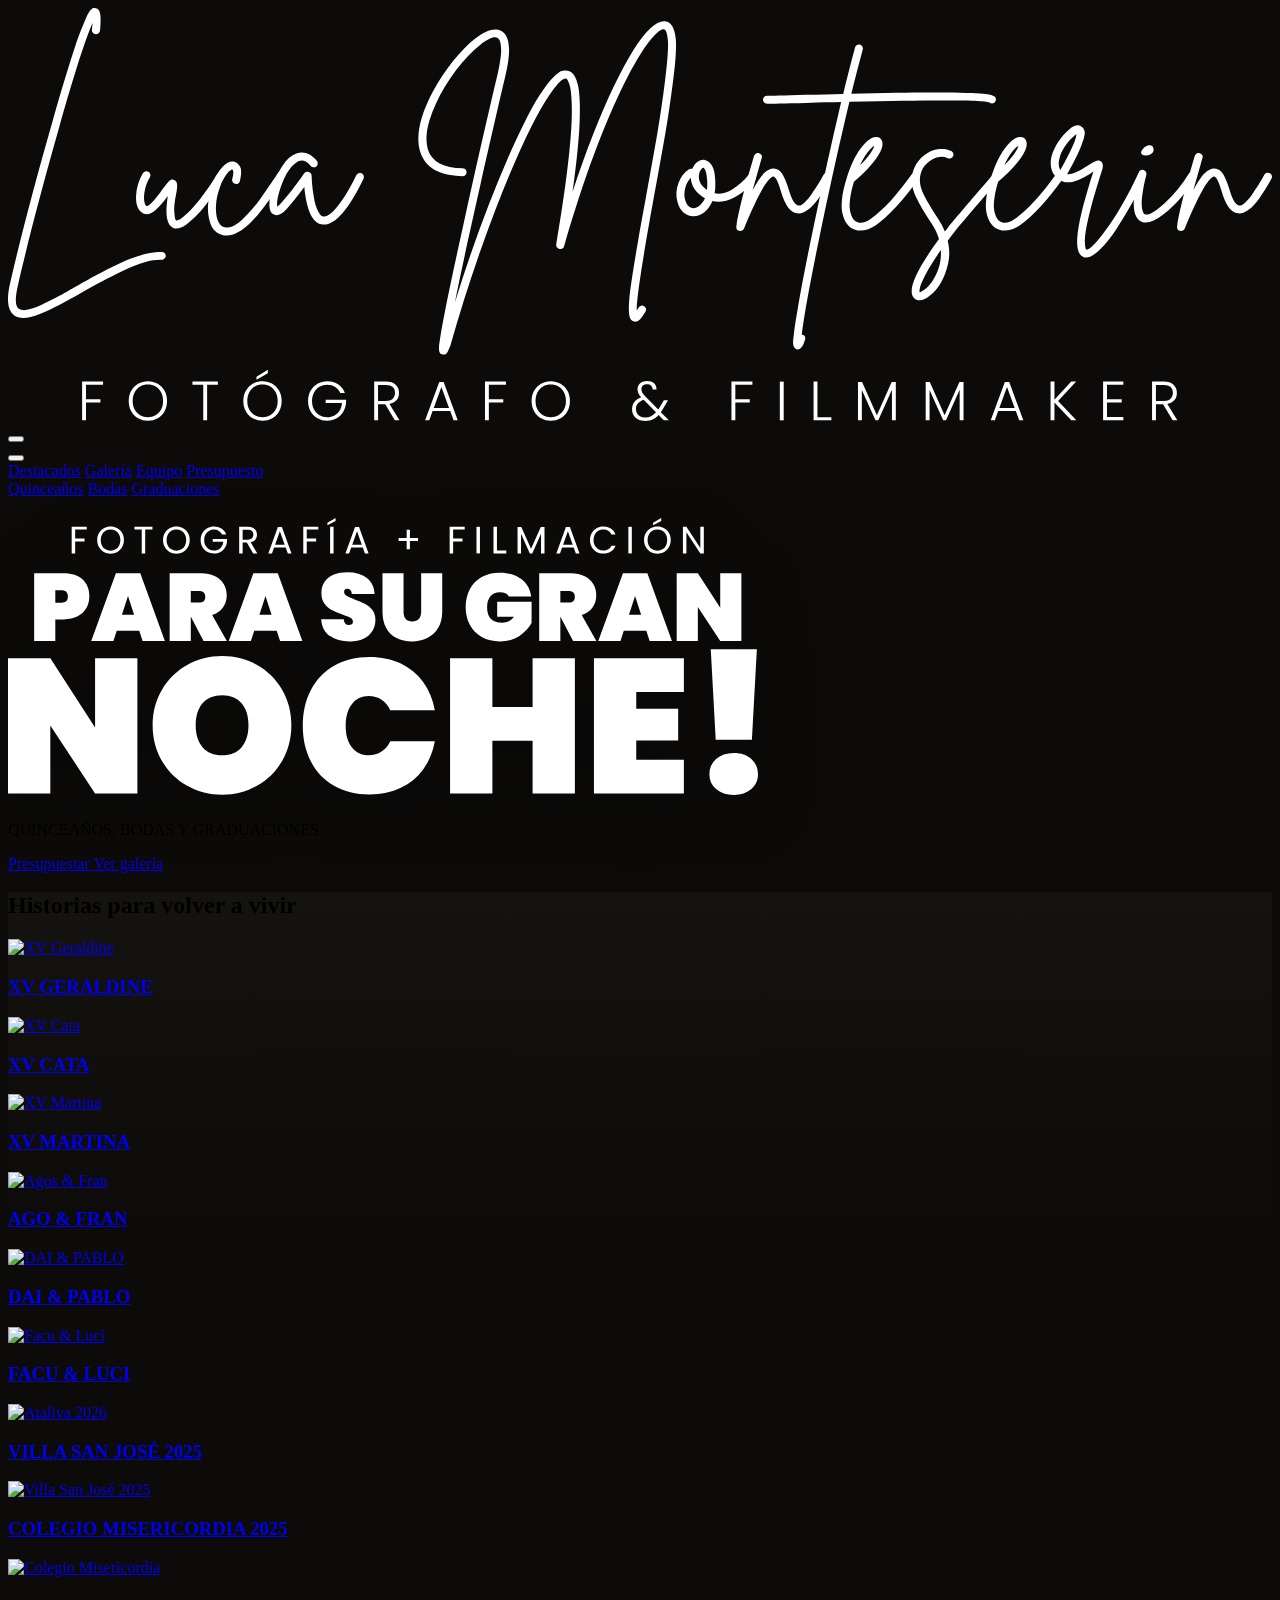
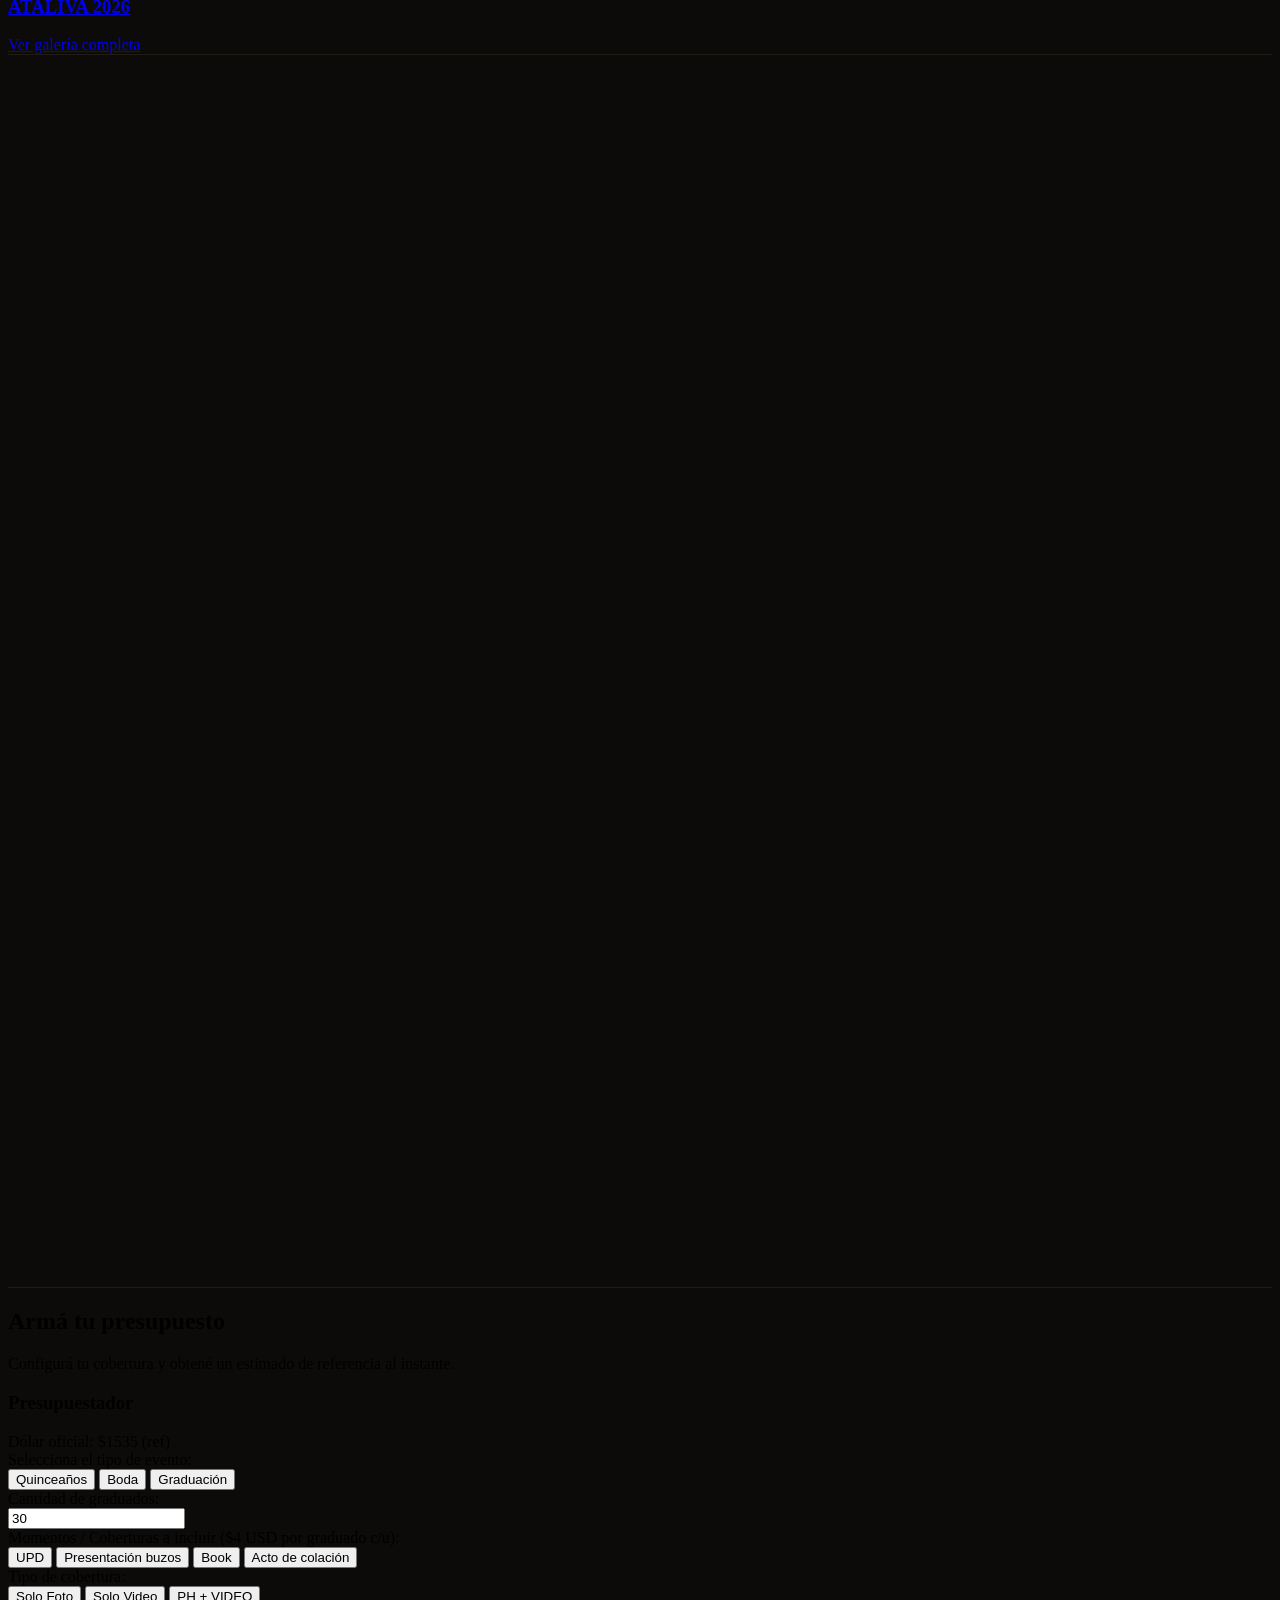
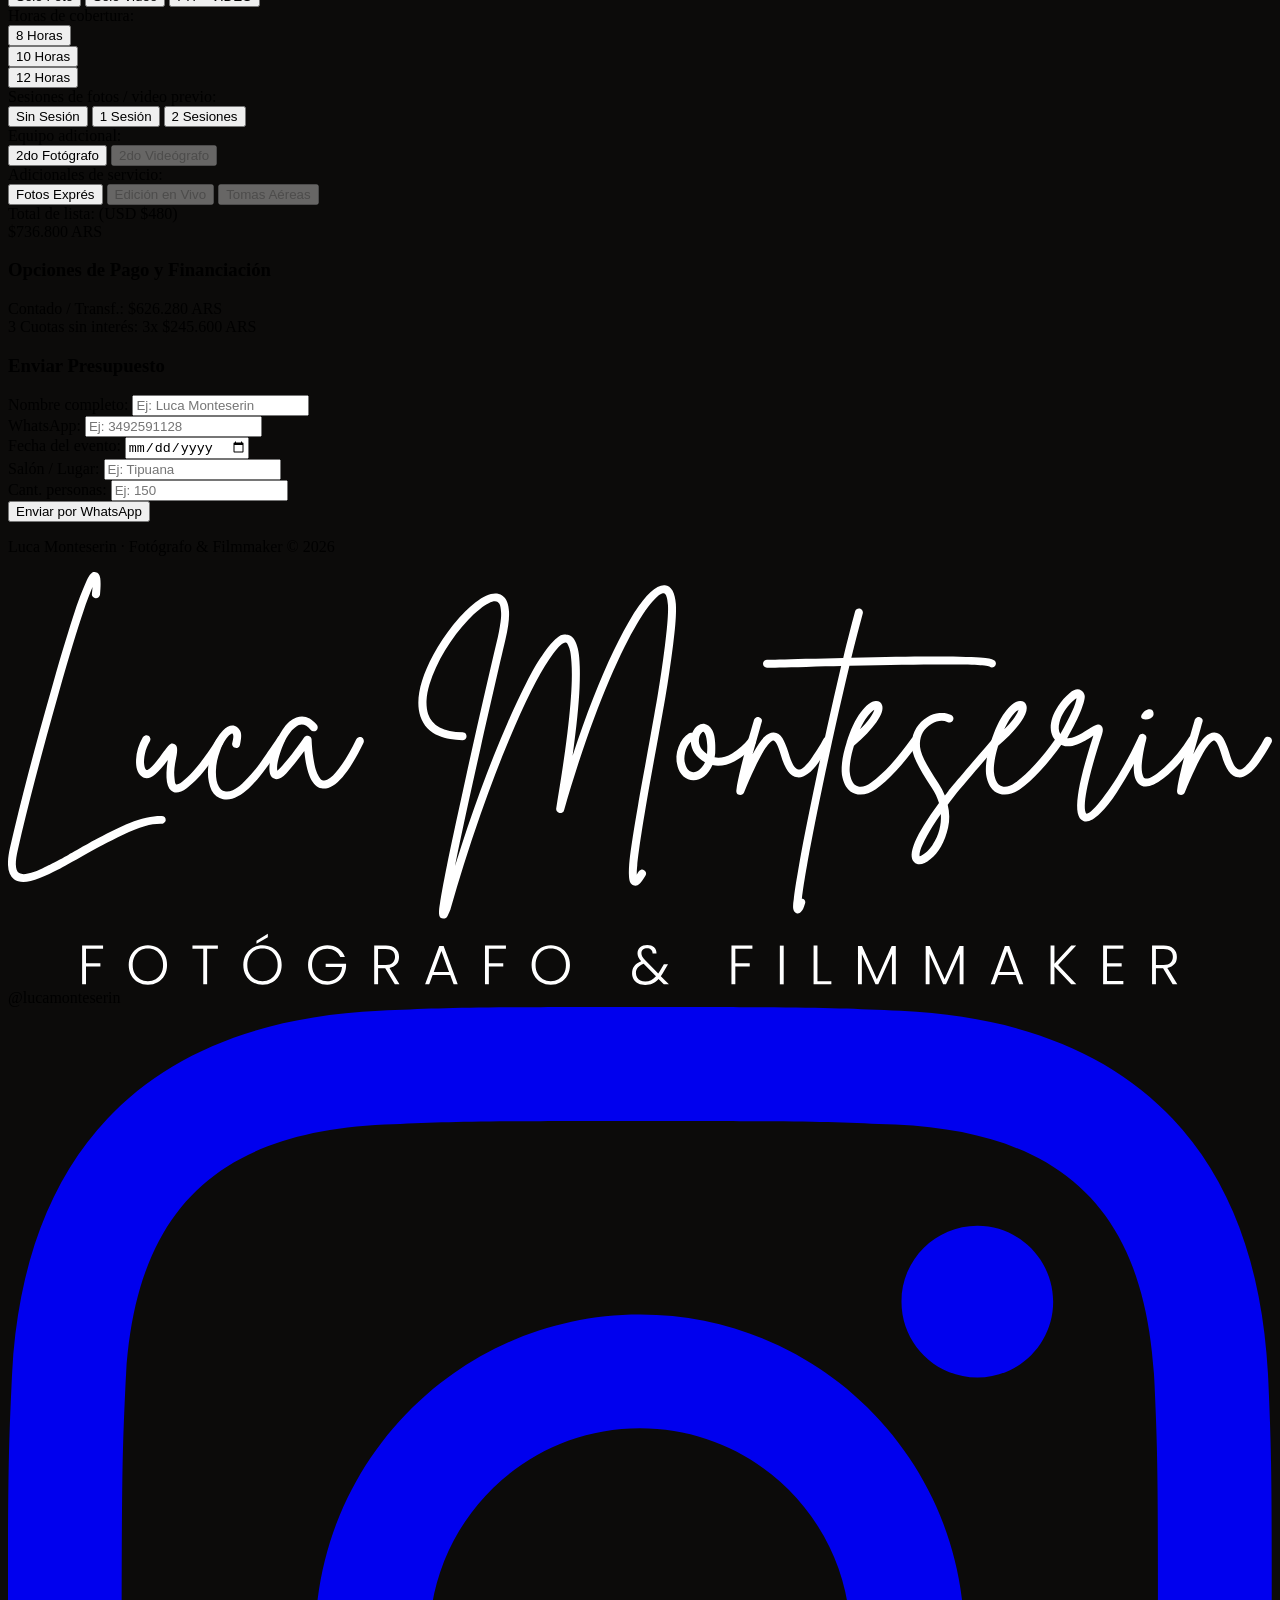
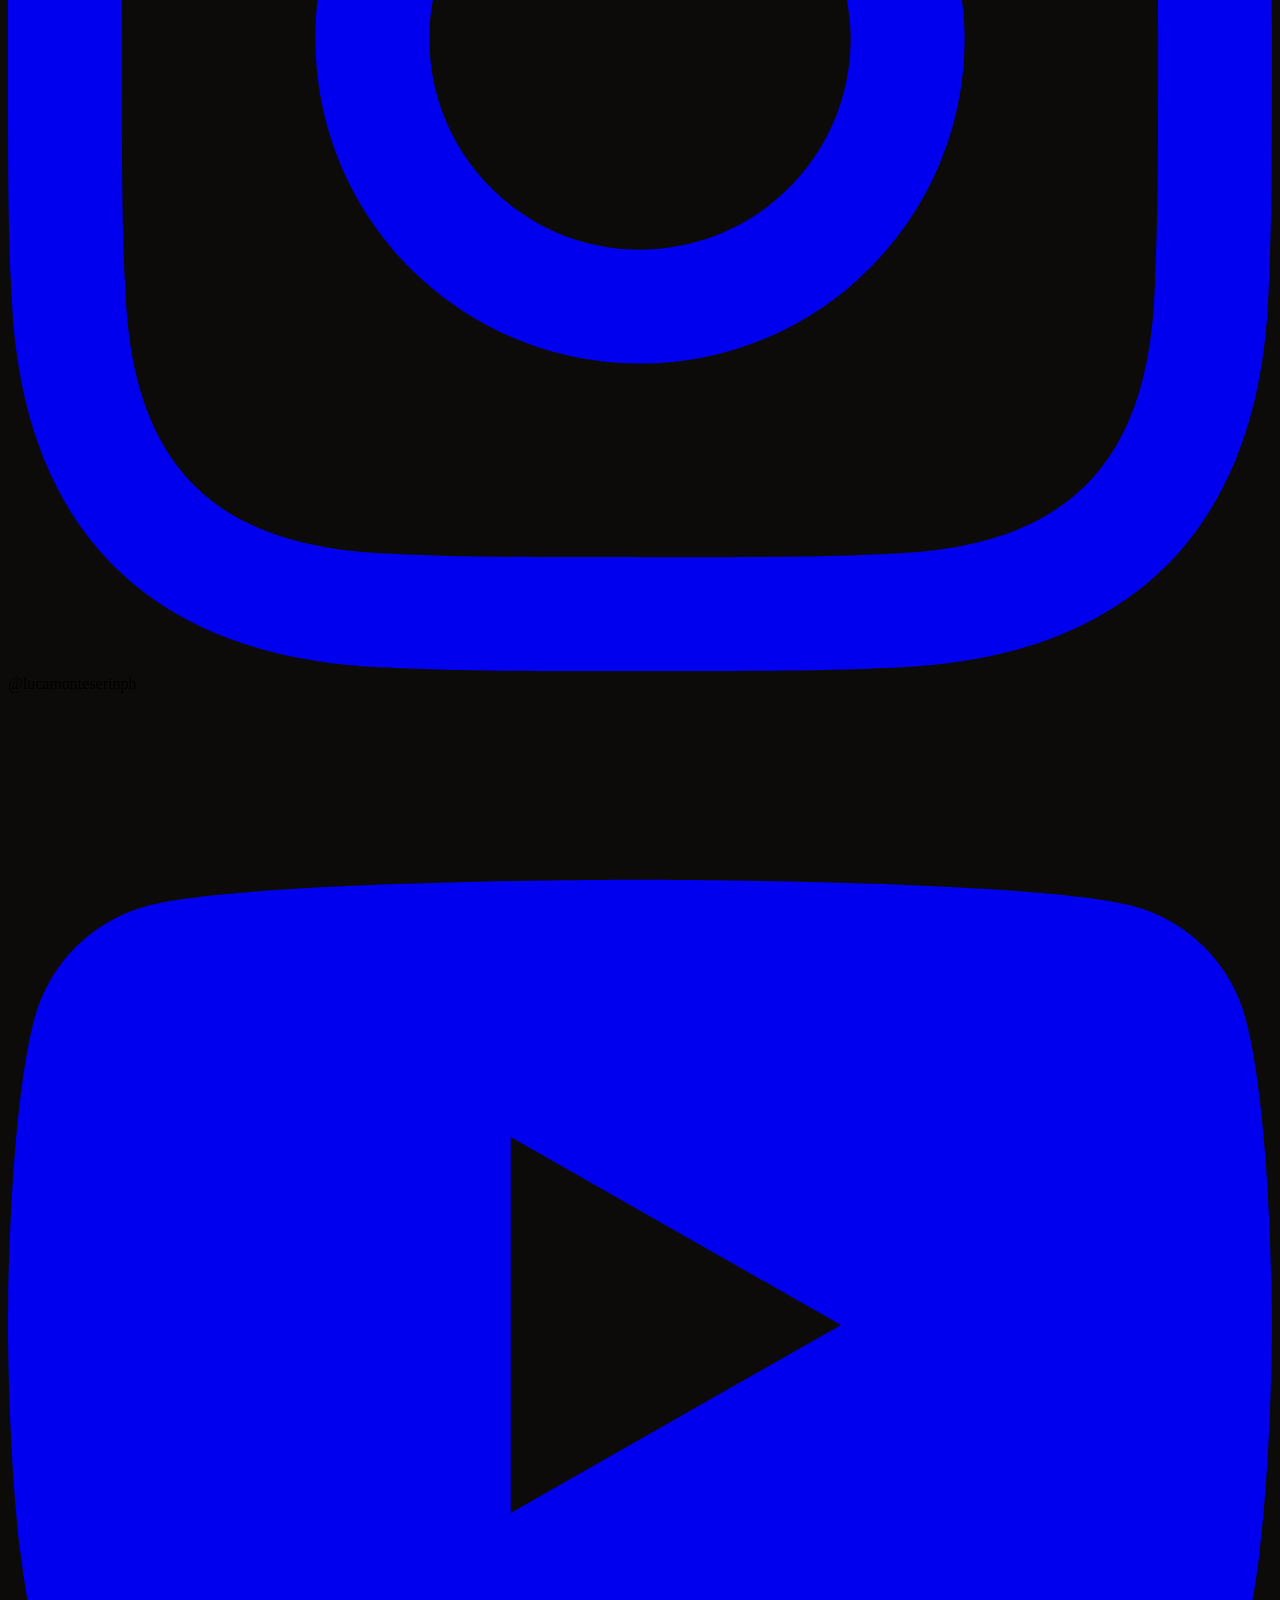
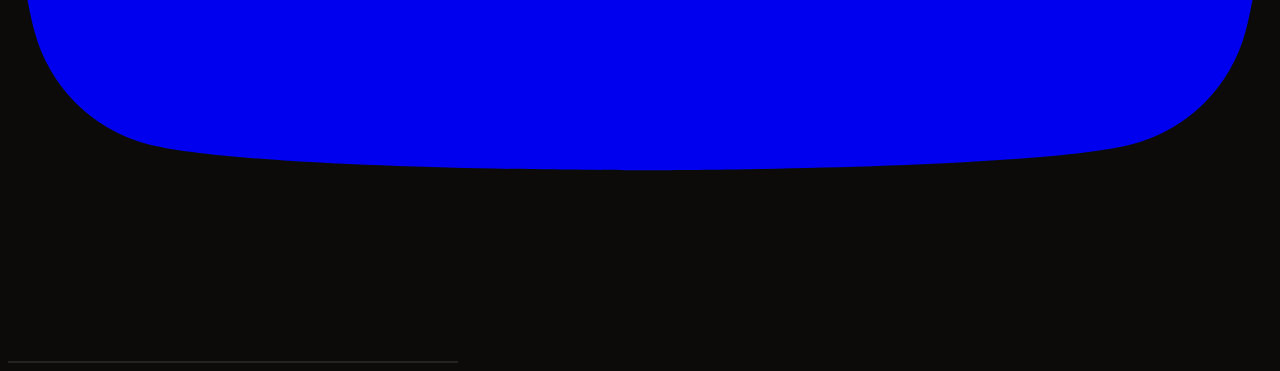
==== commit 75b99b54: "Update hero section with SVG title and spacing adjustments Restored the original title size and pres" ====
--- a/index.html
+++ b/index.html
@@ -137,16 +137,13 @@
   <div class="relative z-20 max-w-5xl mx-auto px-6 text-center">
     <div id="hero-content" class="transition-opacity duration-200 ease-out flex flex-col items-center">
       
-      <!-- Título principal restaurado a su tamaño y presencia original -->
-      <h1 id="hero-title" class="w-full max-w-4xl mb-3">
-        <span class="block text-xs sm:text-sm font-semibold uppercase tracking-[0.25em] text-gold-400 mb-2">Fotografía + Filmación</span>
-        <span class="text-3xl sm:text-6xl lg:text-7xl font-extrabold uppercase tracking-tight text-white drop-shadow-lg leading-none">Para su gran noche!</span>
+      <!-- Título con el SVG original intacto -->
+      <h1 id="hero-title" class="w-full max-w-3xl mb-5">
+        <img src="titulo.svg" alt="Fotografía y filmación para tu gran noche" class="w-full h-auto object-contain drop-shadow-lg" />
       </h1>
+      <p class="max-w-xl text-sm sm:text-base text-white/85 leading-relaxed mb-6">QUINCEAÑOS, BODAS Y GRADUACIONES</p>
       
-      <!-- Subtítulo con el espaciado y proporción correcta -->
-      <p class="max-w-xl text-xs sm:text-sm tracking-widest text-white/80 font-medium uppercase mb-6">Quinceaños, Bodas y Graduaciones</p>
-      
-      <!-- Botones principales con ambos iconos perfectamente proporcionados (w-4 h-4) -->
+      <!-- Botones principales con los iconos emparejados a w-4 h-4 -->
       <div class="mt-2 flex flex-row items-center justify-center gap-3 sm:gap-4 w-full max-w-md">
         <a href="#presupuesto-seccion" data-target="#presupuesto-seccion" class="btn btn-glow flex-1 px-6 py-4 rounded-full text-xs font-bold uppercase tracking-widest text-warm-950 bg-gold-400 hover:bg-gold-300 flex items-center justify-center gap-2 shadow-lg">
           <i data-lucide="calculator" class="w-4 h-4 pointer-events-none"></i>
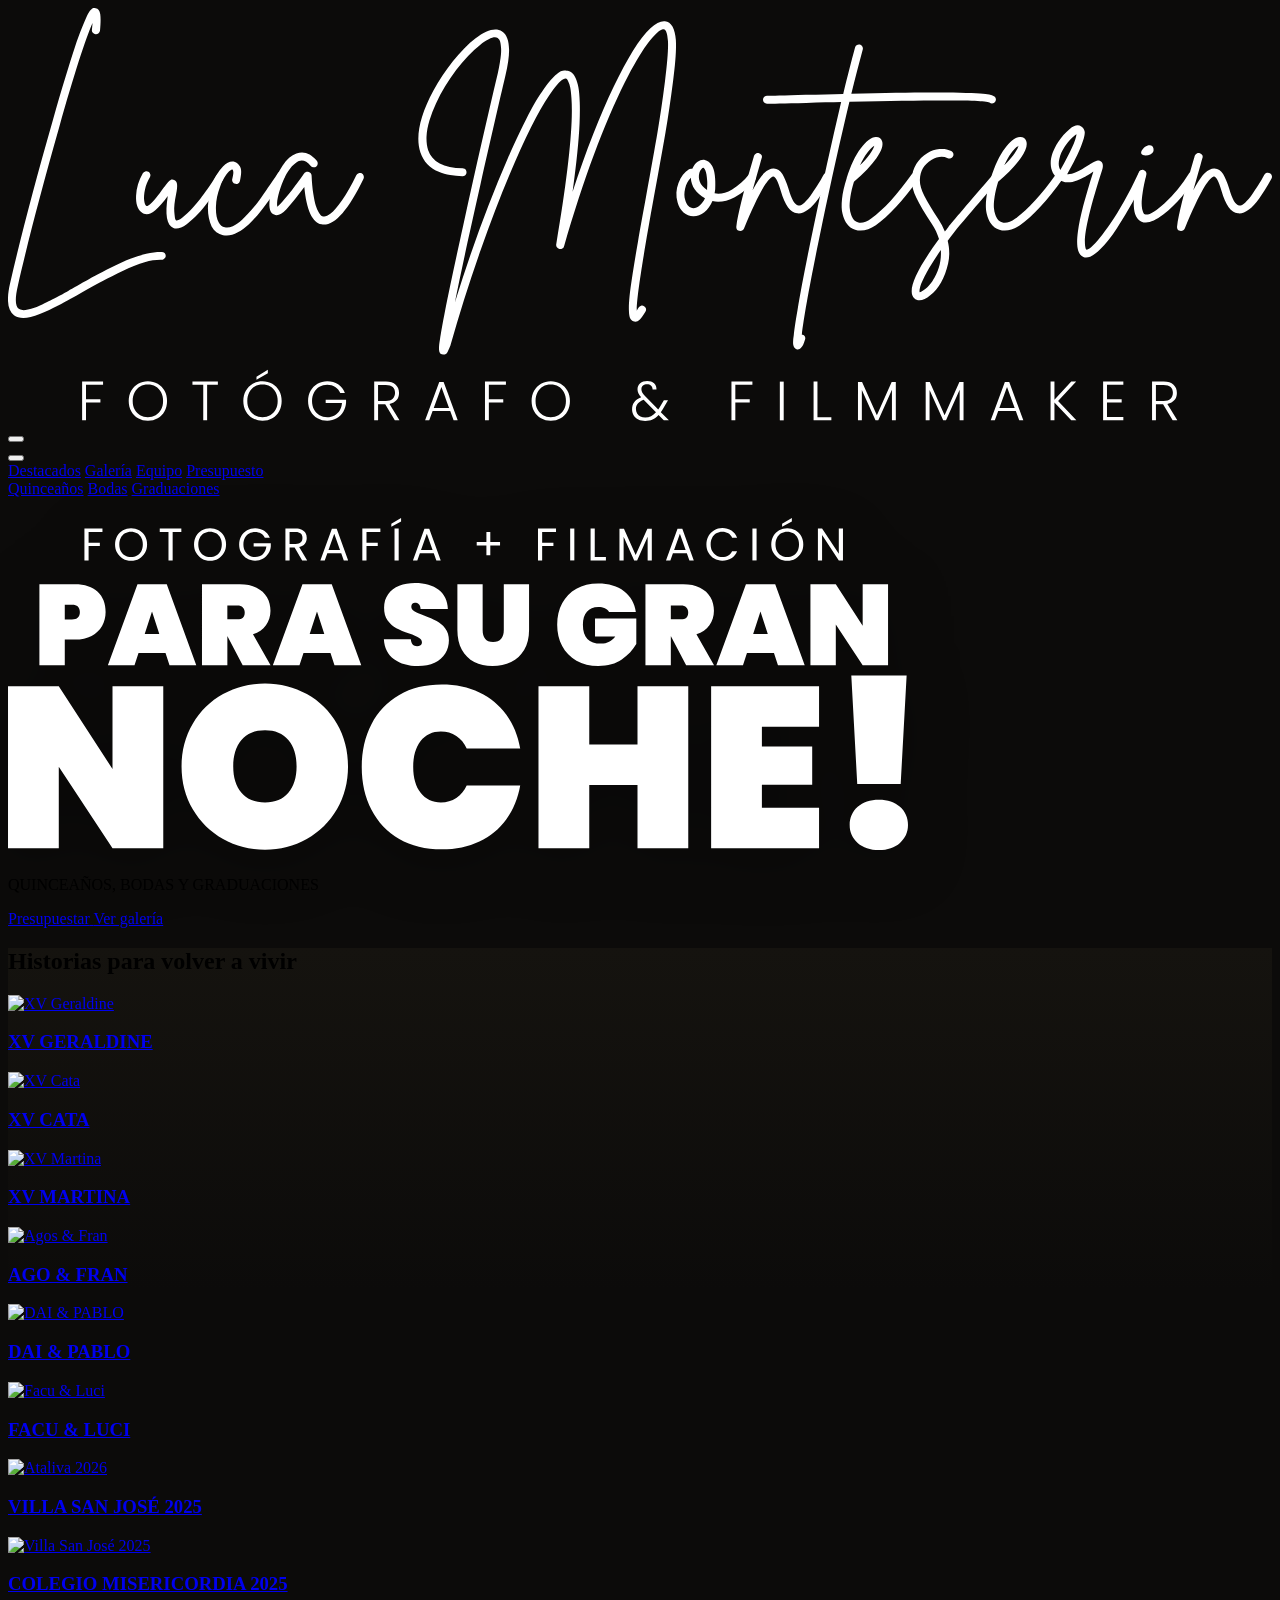
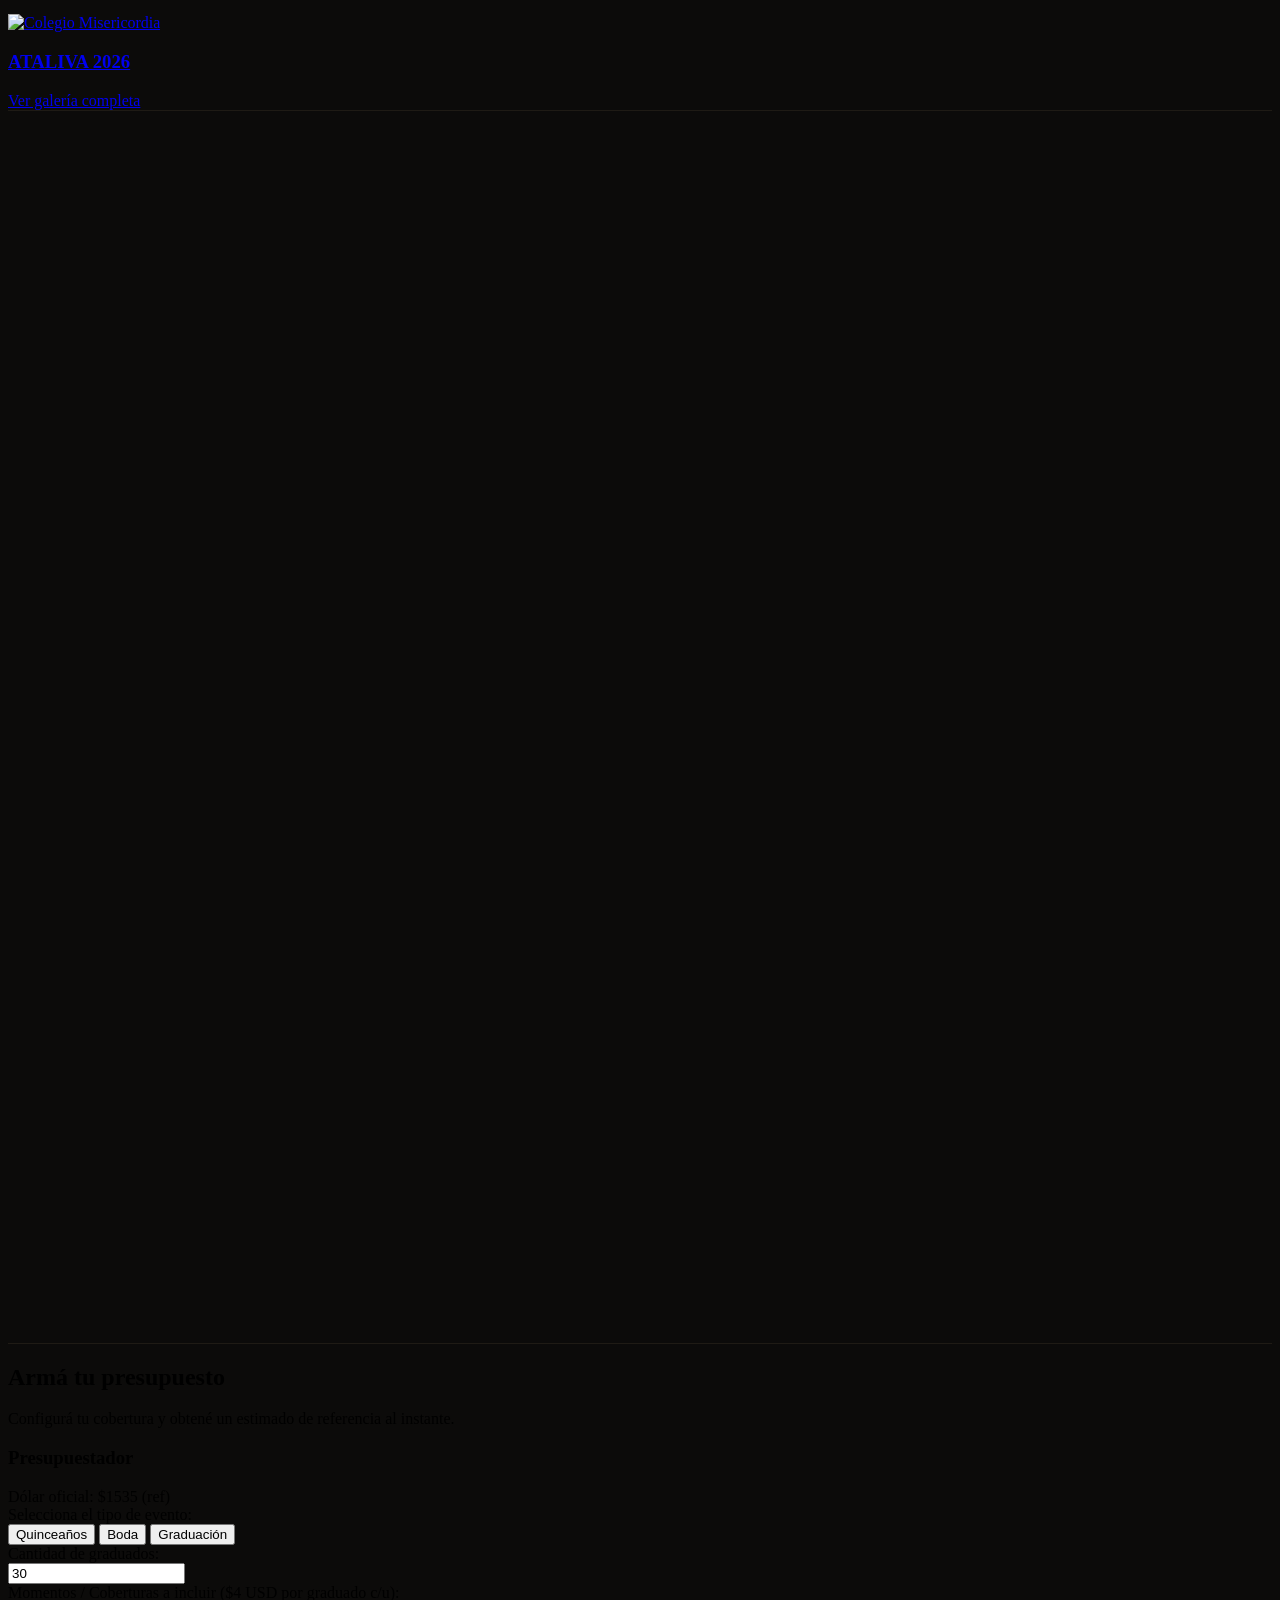
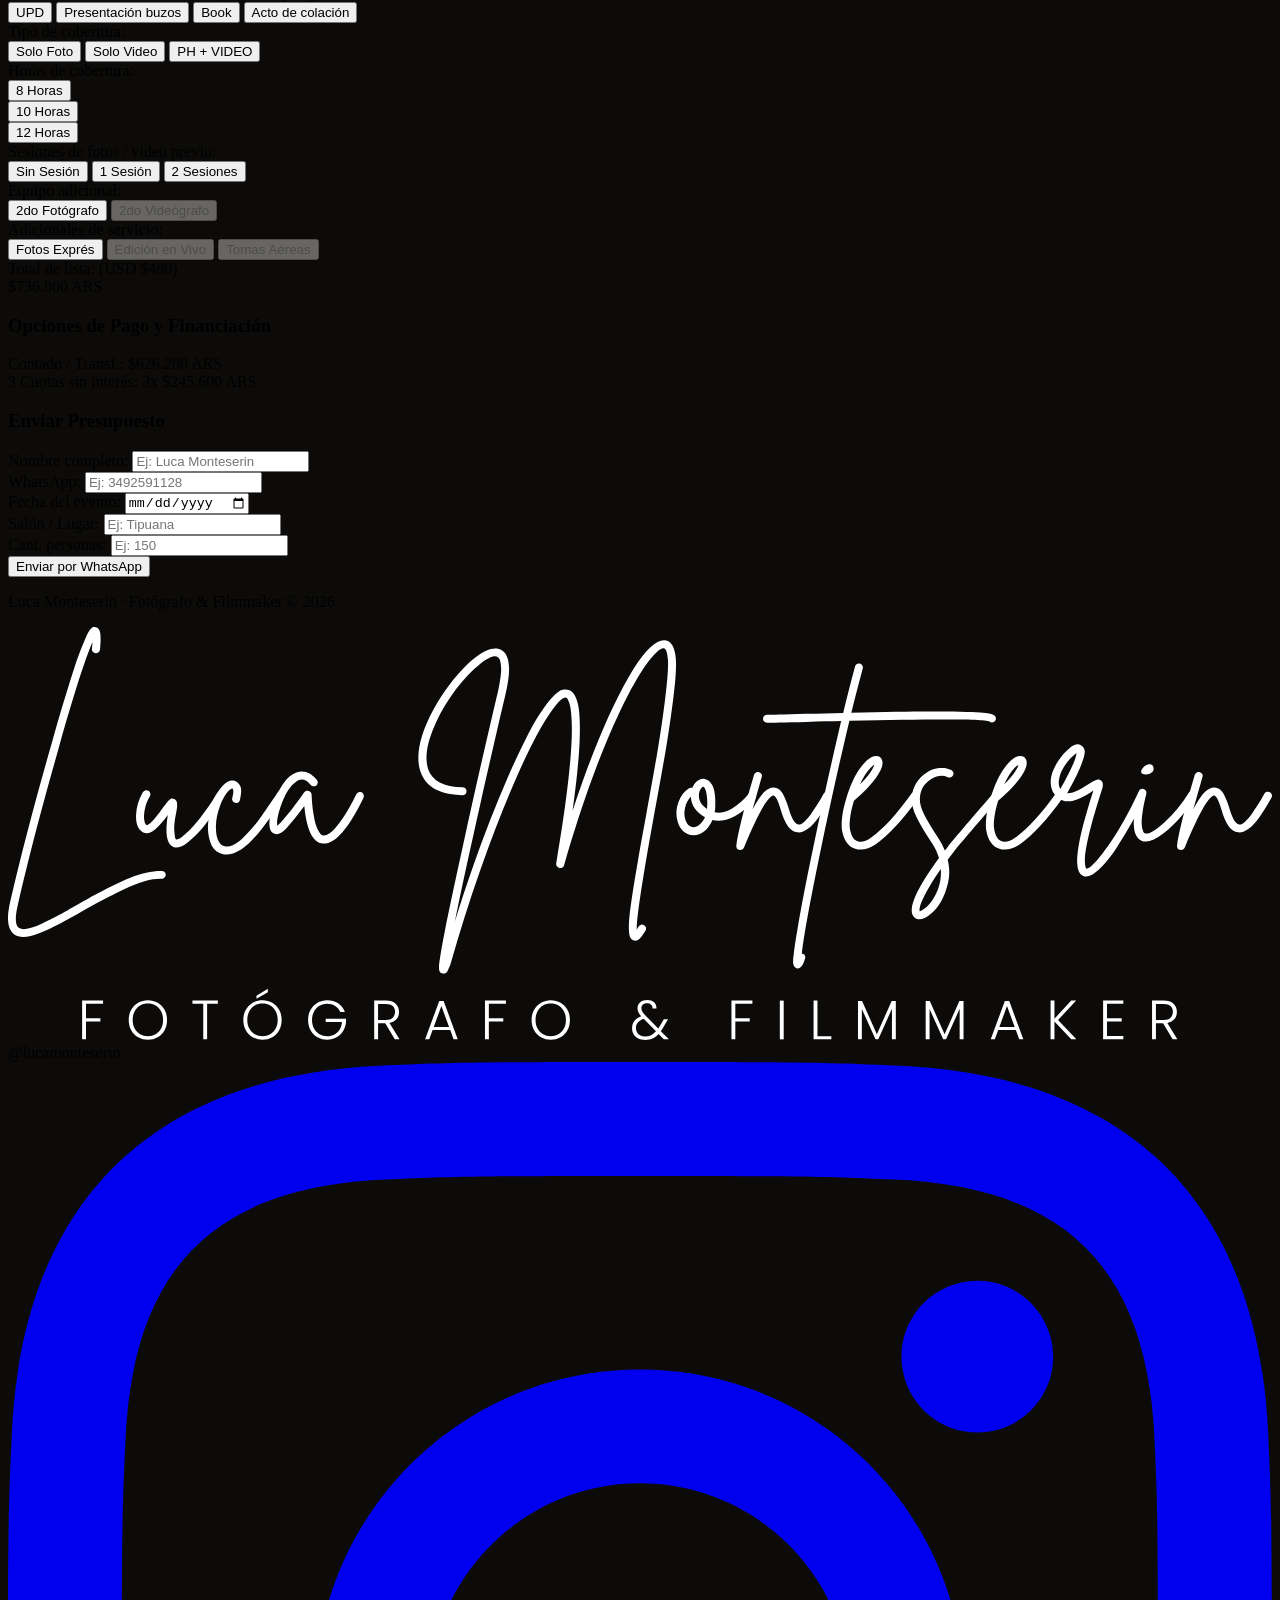
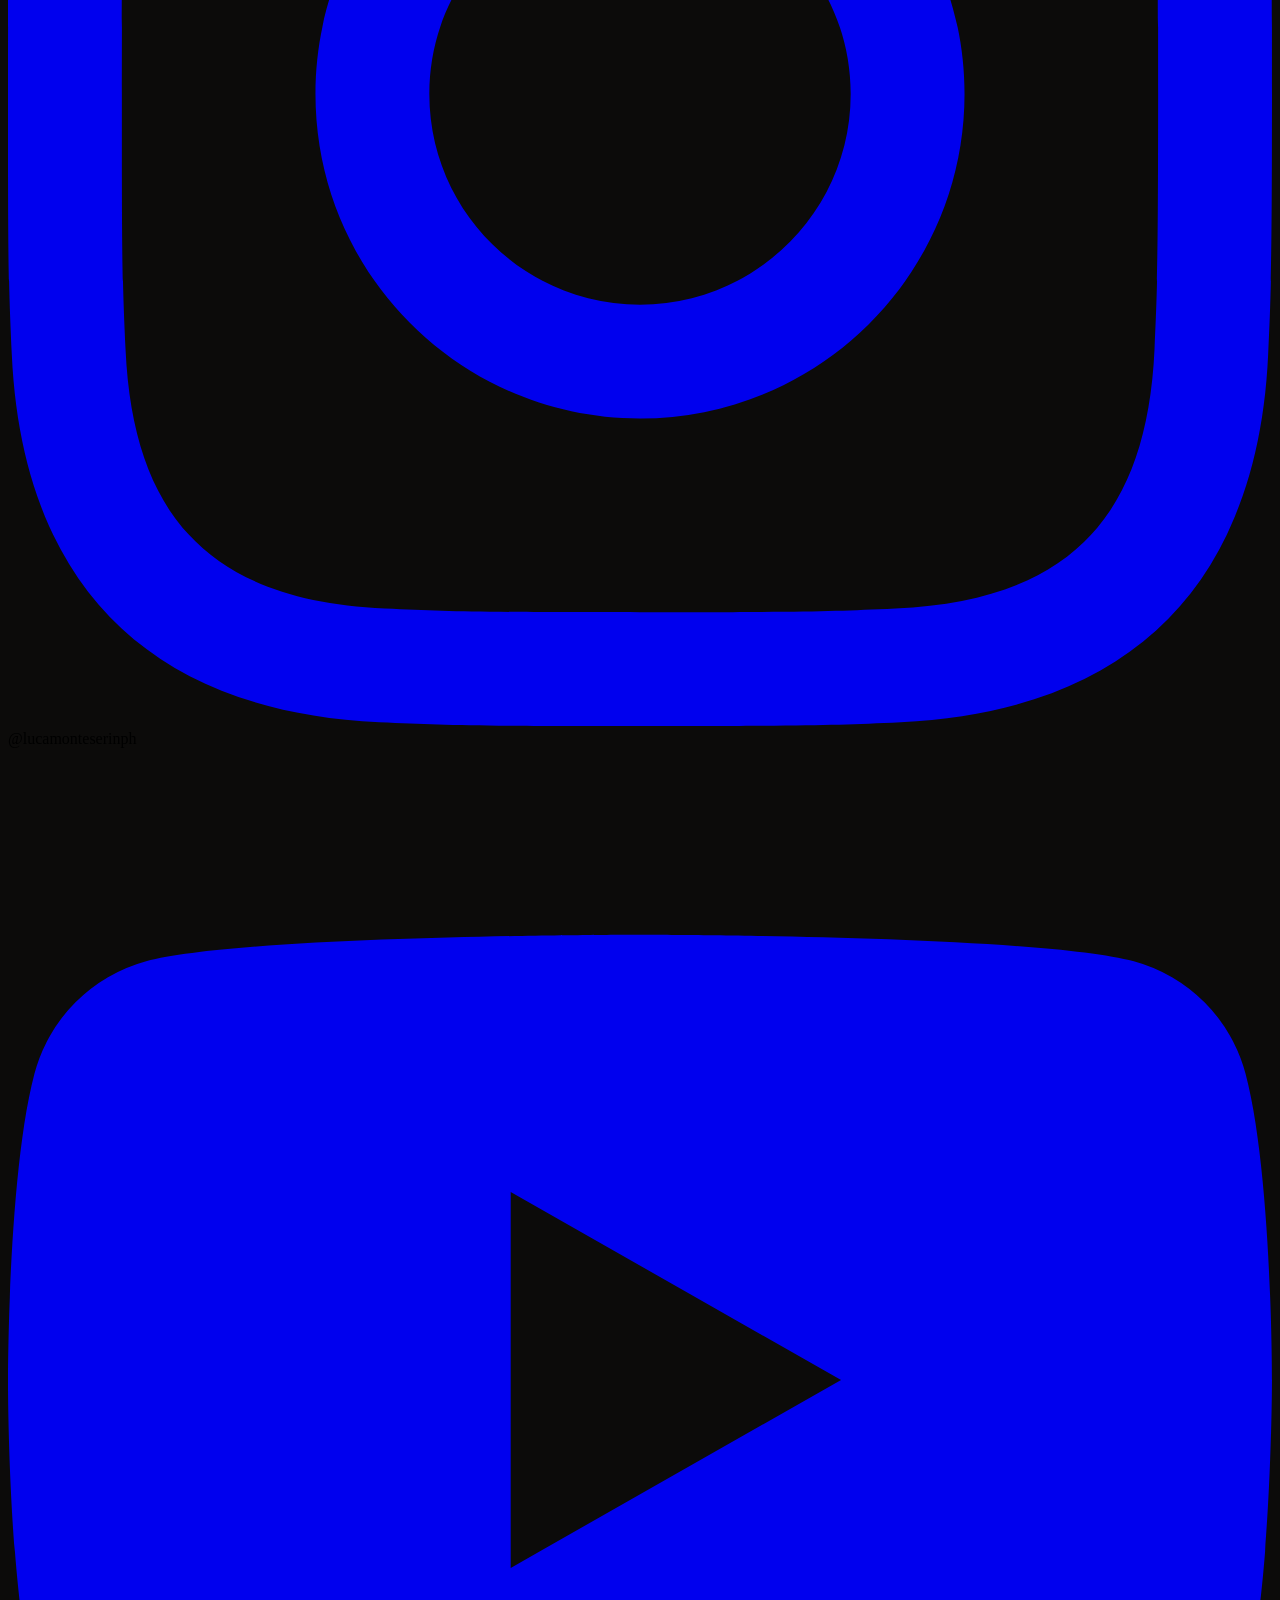
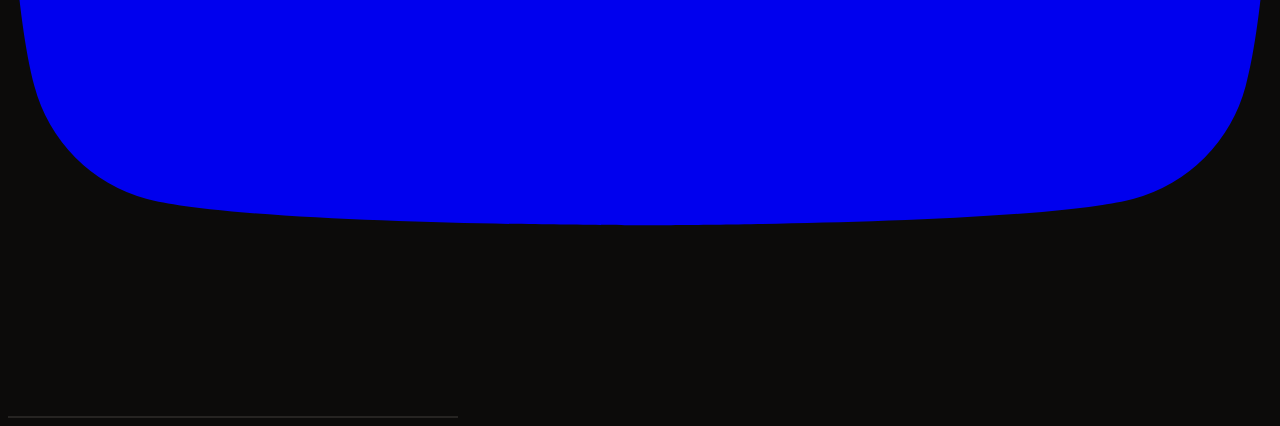
==== commit 467d3e25: "Update gallery and team links to include trailing slashes" ====
--- a/index.html
+++ b/index.html
@@ -81,7 +81,6 @@
 </script>
 </head>
 <body class="bg-warm-950 text-slate-200 font-sans antialiased selection:bg-gold-400 selection:text-black min-h-screen flex flex-col overflow-x-hidden">
-<a href="#main" class="skip" data-target="#main">Saltar al contenido</a>
 
 <!-- Header con fondo transparente dinámico -->
 <header id="main-header" class="fixed top-0 z-40 w-full bg-transparent border-b border-transparent transition-all duration-500">
@@ -109,16 +108,16 @@
 
   <nav class="flex flex-col items-center space-y-6 text-center max-w-lg px-6">
     <a href="#proyectos" data-target="#proyectos" class="menu-nav-link text-2xl sm:text-3xl font-light text-slate-200 hover:text-gold-400 transition-colors tracking-widest uppercase">Destacados</a>
-    <a href="galeria" class="menu-nav-link text-2xl sm:text-3xl font-light text-slate-200 hover:text-gold-400 transition-colors tracking-widest uppercase">Galería</a>
-    <a href="equipo" class="menu-nav-link text-2xl sm:text-3xl font-light text-slate-200 hover:text-gold-400 transition-colors tracking-widest uppercase">Equipo</a>
+    <a href="galeria/" class="menu-nav-link text-2xl sm:text-3xl font-light text-slate-200 hover:text-gold-400 transition-colors tracking-widest uppercase">Galería</a>
+    <a href="equipo/" class="menu-nav-link text-2xl sm:text-3xl font-light text-slate-200 hover:text-gold-400 transition-colors tracking-widest uppercase">Equipo</a>
     <a href="#presupuesto-seccion" data-target="#presupuesto-seccion" class="menu-nav-link text-2xl sm:text-3xl font-light text-slate-200 hover:text-gold-400 transition-colors tracking-widest uppercase">Presupuesto</a>
 
     <div class="w-16 h-px bg-white/10 my-4"></div>
 
     <div class="flex flex-col sm:flex-row items-center gap-4 sm:gap-6 pt-2">
-      <a href="galeria?cat=quince" class="menu-nav-link text-sm font-semibold tracking-widest text-gold-400 border border-gold-400/30 px-5 py-2.5 rounded-full hover:bg-gold-400 hover:text-warm-950 transition-all">Quinceaños</a>
-      <a href="galeria?cat=bodas" class="menu-nav-link text-sm font-semibold tracking-widest text-gold-400 border border-gold-400/30 px-5 py-2.5 rounded-full hover:bg-gold-400 hover:text-warm-950 transition-all">Bodas</a>
-      <a href="galeria?cat=graduaciones" class="menu-nav-link text-sm font-semibold tracking-widest text-gold-400 border border-gold-400/30 px-5 py-2.5 rounded-full hover:bg-gold-400 hover:text-warm-950 transition-all">Graduaciones</a>
+      <a href="galeria/?cat=quince" class="menu-nav-link text-sm font-semibold tracking-widest text-gold-400 border border-gold-400/30 px-5 py-2.5 rounded-full hover:bg-gold-400 hover:text-warm-950 transition-all">Quinceaños</a>
+      <a href="galeria/?cat=bodas" class="menu-nav-link text-sm font-semibold tracking-widest text-gold-400 border border-gold-400/30 px-5 py-2.5 rounded-full hover:bg-gold-400 hover:text-warm-950 transition-all">Bodas</a>
+      <a href="galeria/?cat=graduaciones" class="menu-nav-link text-sm font-semibold tracking-widest text-gold-400 border border-gold-400/30 px-5 py-2.5 rounded-full hover:bg-gold-400 hover:text-warm-950 transition-all">Graduaciones</a>
     </div>
   </nav>
 </div>
@@ -137,20 +136,19 @@
   <div class="relative z-20 max-w-5xl mx-auto px-6 text-center">
     <div id="hero-content" class="transition-opacity duration-200 ease-out flex flex-col items-center">
       
-      <!-- Título con el SVG original intacto -->
-      <h1 id="hero-title" class="w-full max-w-3xl mb-5">
+      <h1 id="hero-title" class="w-full max-w-4xl mb-3.5">
         <img src="titulo.svg" alt="Fotografía y filmación para tu gran noche" class="w-full h-auto object-contain drop-shadow-lg" />
       </h1>
-      <p class="max-w-xl text-sm sm:text-base text-white/85 leading-relaxed mb-6">QUINCEAÑOS, BODAS Y GRADUACIONES</p>
       
-      <!-- Botones principales con los iconos emparejados a w-4 h-4 -->
-      <div class="mt-2 flex flex-row items-center justify-center gap-3 sm:gap-4 w-full max-w-md">
-        <a href="#presupuesto-seccion" data-target="#presupuesto-seccion" class="btn btn-glow flex-1 px-6 py-4 rounded-full text-xs font-bold uppercase tracking-widest text-warm-950 bg-gold-400 hover:bg-gold-300 flex items-center justify-center gap-2 shadow-lg">
-          <i data-lucide="calculator" class="w-4 h-4 pointer-events-none"></i>
+      <p class="max-w-xl text-sm sm:text-base text-white/85 leading-relaxed mb-4">QUINCEAÑOS, BODAS Y GRADUACIONES</p>
+      
+      <div class="mt-1 flex flex-row items-center justify-center gap-1.5 sm:gap-2 w-full max-w-md">
+        <a href="#presupuesto-seccion" data-target="#presupuesto-seccion" class="btn btn-glow flex-1 px-5 py-2.5 rounded-full text-xs font-bold uppercase tracking-widest text-warm-950 bg-gold-400 hover:bg-gold-300 flex items-center justify-center gap-2 shadow-lg">
+          <i data-lucide="calculator" style="width: 20px !important; height: 20px !important; min-width: 20px;" class="pointer-events-none"></i>
           <span>Presupuestar</span>
         </a>
-        <a href="galeria" class="btn flex-1 px-6 py-4 rounded-full text-xs font-bold uppercase tracking-widest text-slate-100 bg-white/5 hover:bg-white/10 border border-white/15 backdrop-blur-md flex items-center justify-center gap-2 shadow-lg">
-          <i data-lucide="grid" class="w-4 h-4 text-gold-400 pointer-events-none"></i>
+        <a href="galeria/" class="btn flex-1 px-5 py-2.5 rounded-full text-xs font-bold uppercase tracking-widest text-slate-100 bg-white/5 hover:bg-white/10 border border-white/15 backdrop-blur-md flex items-center justify-center gap-2 shadow-lg">
+          <i data-lucide="grid" style="width: 20px !important; height: 20px !important; min-width: 20px;" class="text-gold-400 pointer-events-none"></i>
           <span>Ver galería</span>
         </a>
       </div>
@@ -222,7 +220,7 @@
     </div>
 
     <div class="mt-16 text-center reveal">
-      <a href="galeria" class="btn btn-glow inline-flex items-center gap-3 px-10 py-4 rounded-full bg-gold-400 hover:bg-gold-300 text-warm-950 font-bold text-xs uppercase tracking-widest shadow-xl">
+      <a href="galeria/" class="btn btn-glow inline-flex items-center gap-3 px-10 py-4 rounded-full bg-gold-400 hover:bg-gold-300 text-warm-950 font-bold text-xs uppercase tracking-widest shadow-xl">
         <i data-lucide="layers" class="w-4 h-4"></i>
         <span>Ver galería completa</span>
       </a>
@@ -230,7 +228,7 @@
   </div>
 </section>
 
-<!-- Slider de Videos Infinito (Reparado) -->
+<!-- Slider de Videos Infinito -->
 <section id="slider-cinematico" class="relative w-full py-0 my-0 bg-warm-950 overflow-hidden z-20 select-none">
   <div class="absolute inset-y-0 left-0 w-24 sm:w-40 bg-gradient-to-r from-warm-950 to-transparent z-20 pointer-events-none"></div>
   <div class="absolute inset-y-0 right-0 w-24 sm:w-40 bg-gradient-to-l from-warm-950 to-transparent z-20 pointer-events-none"></div>
@@ -447,7 +445,6 @@
               </div>
               <div>
                 <label for="event-date" class="block text-xs text-zinc-400 mb-1">Fecha del evento:</label>
-                <!-- Input de fecha corregido con w-full y padding exacto simétrico -->
                 <input type="date" id="event-date" class="w-full p-3 sm:p-2.5 rounded-xl bg-warm-900 sm:bg-zinc-900 border border-white/10 sm:border-zinc-700 text-xs text-white placeholder-zinc-500 focus:outline-none focus:border-amber-400">
               </div>
             </div>
@@ -481,7 +478,6 @@
     <div class="text-sm text-gray-400 order-3 md:order-1 text-center md:text-left">
       <p>Luca Monteserin · Fotógrafo & Filmmaker &copy; <span id="current-year">2026</span></p>
     </div>
-    <!-- Logo del footer redirigido al inicio -->
     <div class="flex justify-center order-1 md:order-2">
       <a href="#hero" data-target="#hero" class="inline-block group" aria-label="Luca Monteserin · Fotógrafo & Filmmaker, volver al inicio">
         <img src="logo.svg" alt="Logo Luca Monteserin · Fotógrafo & Filmmaker" class="h-10 sm:h-12 w-auto object-contain mx-auto transition-all duration-500 ease-out group-hover:scale-110 group-hover:drop-shadow-[0_0_12px_rgba(245,158,11,0.5)]">
--- a/styles.css
+++ b/styles.css
@@ -160,7 +160,7 @@
 }
 
 #hero-title img {
-max-width: 750px !important;
+max-width: 900px !important; /* <--- Actualizado a 900px (20% más grande) */
 width: 100% !important;
 height: auto !important;
 filter: drop-shadow(0 12px 30px rgba(0, 0, 0, 0.28));
